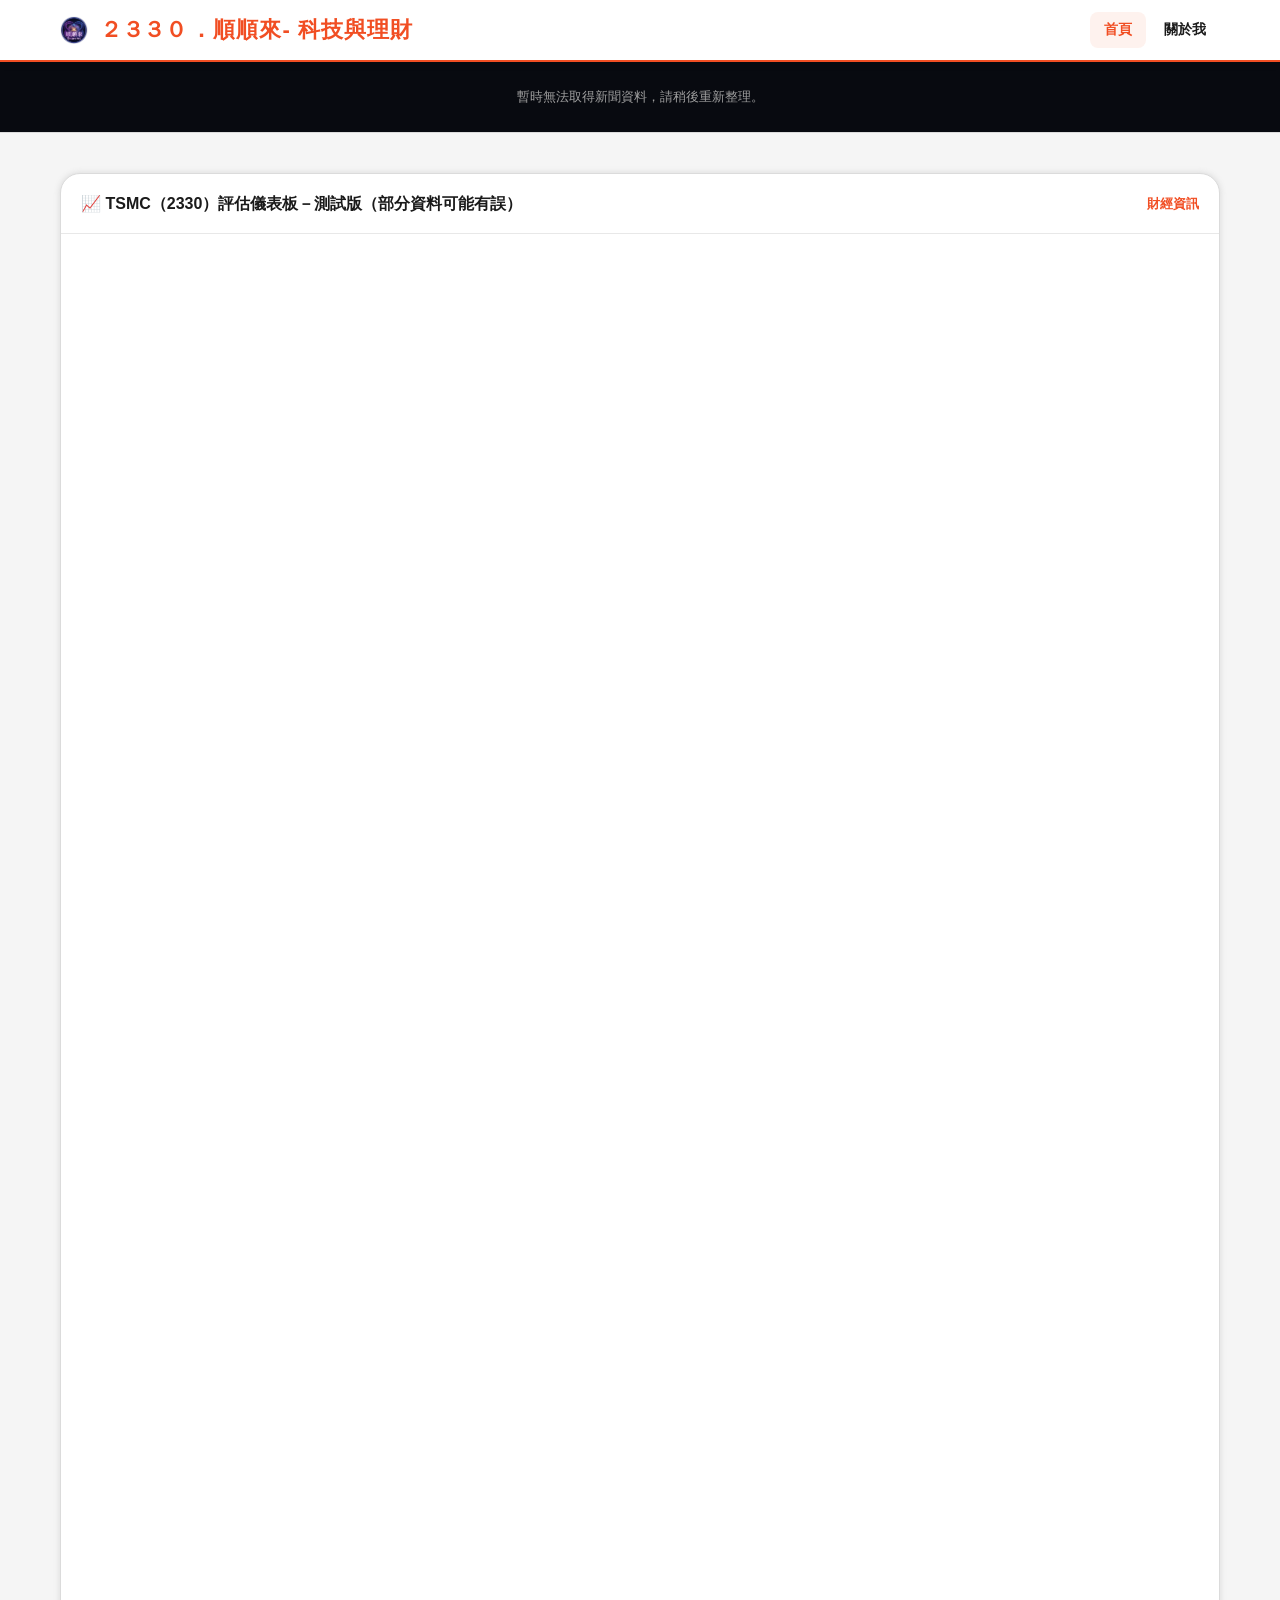
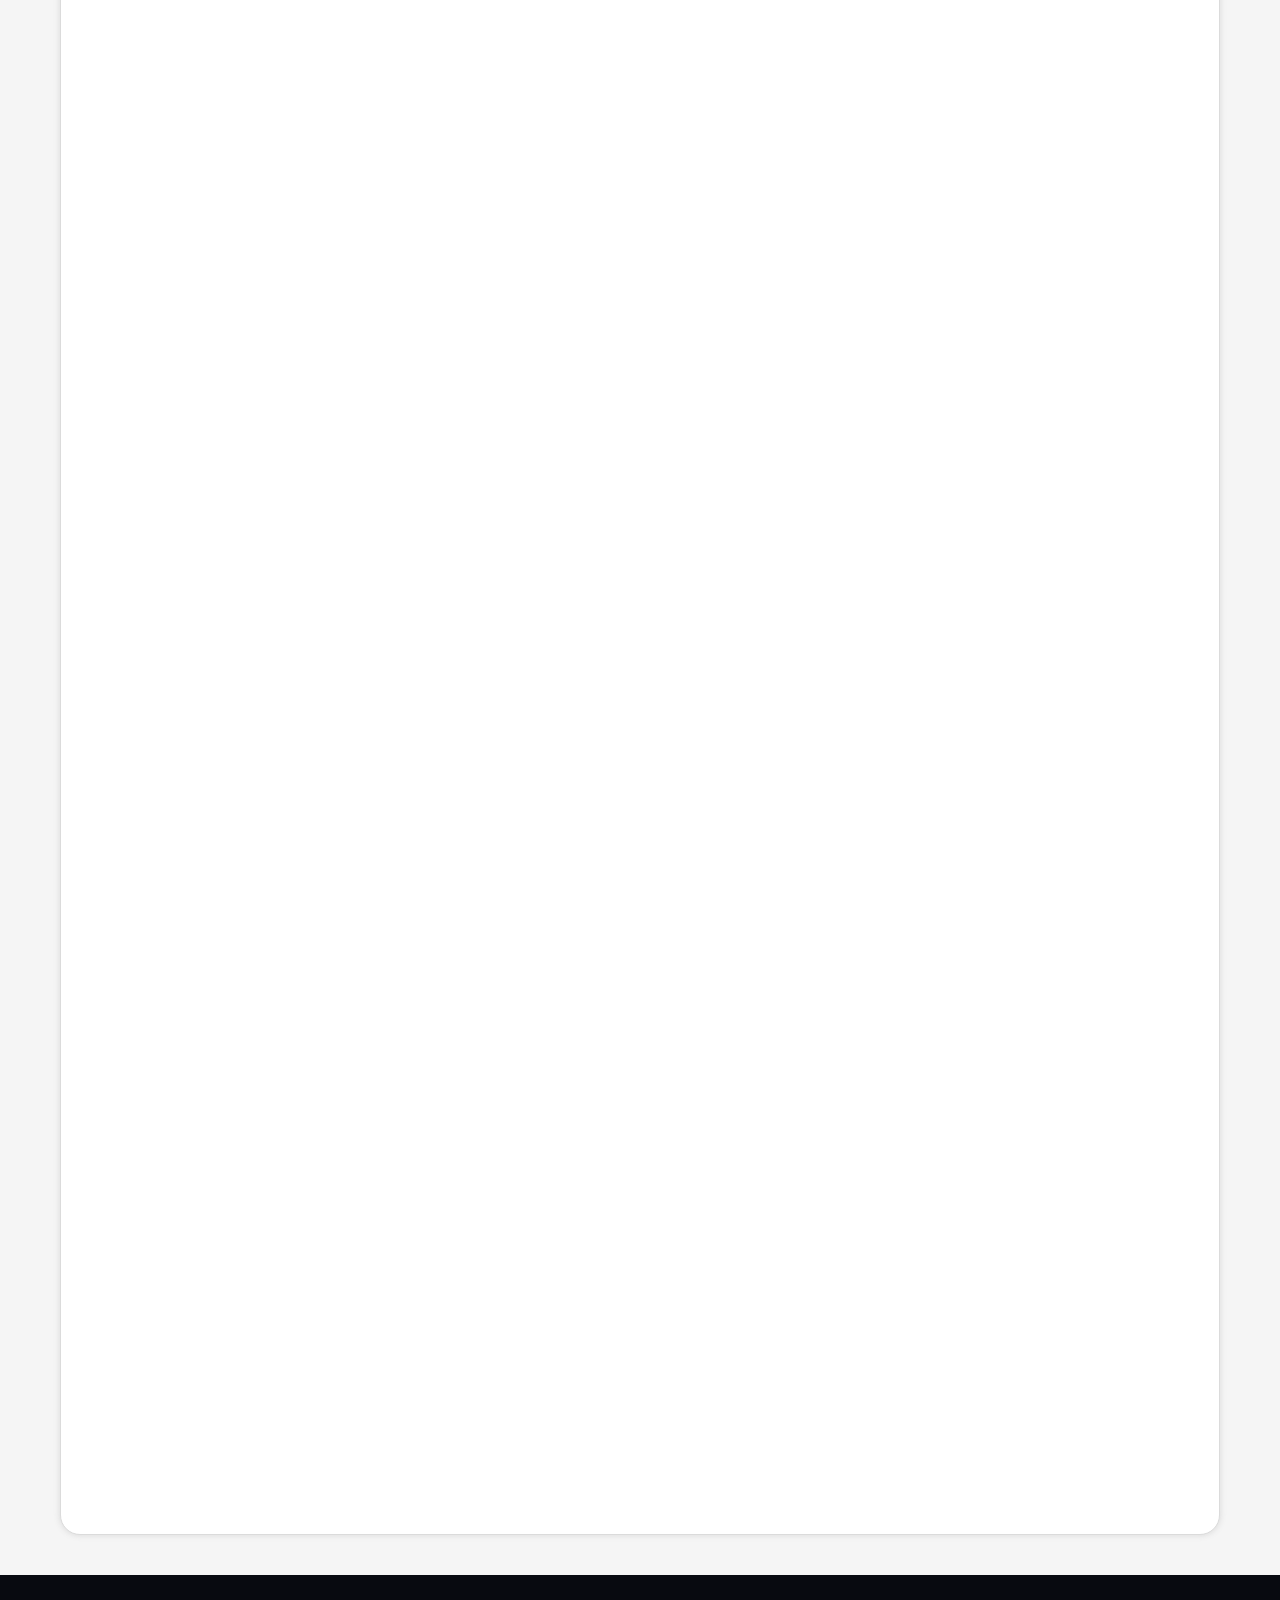
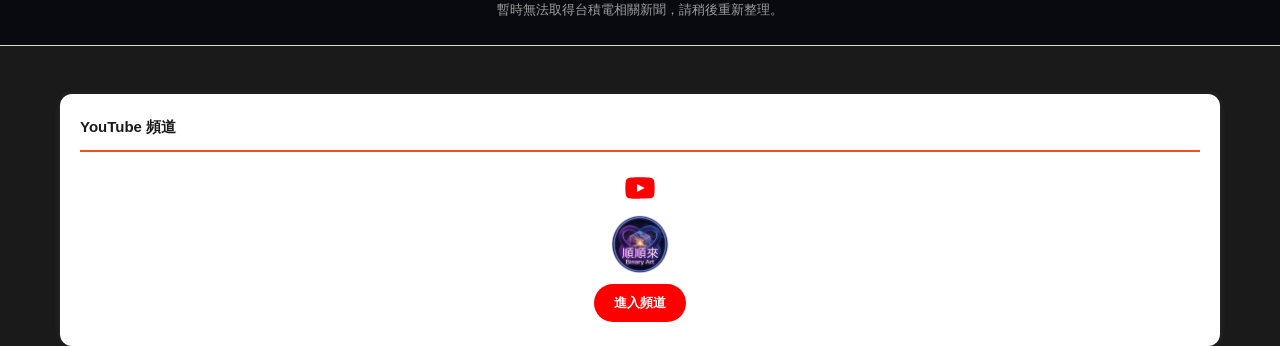
==== index.html @ b1684753 "Update index.html" ====
<!DOCTYPE html>
<html lang="zh-TW">
<head>
  <meta charset="UTF-8">
  <meta name="viewport" content="width=device-width, initial-scale=1.0">
  <title>2330．順順來 - 科技與理財</title>
  <meta name="description" content="2330．順順來 - 科技與理財">
  <link rel="stylesheet" href="style.css">
</head>
<body>

  <!-- ==================== HEADER ==================== -->
  <header class="site-header">
    <div class="header-inner container">
      <a href="index.html" class="logo" aria-label="２３３０．順順來首頁">
        <img src="pic/logo/logo.png" alt="順順來" class="logo-img"><span class="logo-k">２３３０</span><span class="logo-sub">．順順來- 科技與理財</span>
      </a>

      <nav class="mini-nav" aria-label="主要導覽">
        <a href="index.html" class="active">首頁</a>
        <a href="about.html">關於我</a>
      </nav>
    </div>

  </header>

  <main>

    <!-- ==================== NEWS HERO ==================== -->
    <section class="news-hero-section" aria-label="即時科技新聞">
      <div class="container">
        <div id="newsHero"><div class="loading-spinner" style="margin:40px auto;"></div></div>
      </div>
    </section>

    <!-- ==================== MAGAZINE GRID ==================== -->
    <div class="container section-gap">
      <div class="magazine-layout">

        <!-- 主欄：直接嵌入 TSMC (2330) 儀表板 -->
        <section class="main-column">
          <div class="dashboard-embed-wrap">
            <div class="dashboard-embed-header">
              <h2 class="dashboard-embed-title">📈 TSMC（2330）評估儀表板－測試版（部分資料可能有誤）</h2>
              <a href="https://tw.stock.yahoo.com/" target="_blank" rel="noopener" class="dashboard-embed-link">財經資訊</a>
            </div>
            <iframe
              id="dashboardFrame"
              src="https://bimmer1267-x4.github.io/tsmc-2330-dashboard/"
              title="TSMC（2330）股價儀表板"
              loading="lazy"
              scrolling="no"
              class="dashboard-iframe"></iframe>
          </div>
        </section>

      </div><!-- /magazine-layout -->
    </div>

    <!-- ==================== TSMC 個股新聞 ==================== -->
    <section class="news-hero-section" aria-label="台積電（2330）即時新聞">
      <div class="container">
        <div id="tsmcNews"><div class="loading-spinner" style="margin:40px auto;"></div></div>
      </div>
    </section>

  </main>

  <!-- ==================== FOOTER ==================== -->
  <footer class="site-footer">
    <div class="container">
      

         <div class="widget">
            <h3 class="widget-title">YouTube 頻道</h3>
            <div class="yt-channel-card">
              <div class="yt-icon">
                <svg viewBox="0 0 24 24" width="32" height="32" fill="#FF0000"><path d="M22.54 6.42a2.78 2.78 0 0 0-1.95-1.96C18.88 4 12 4 12 4s-6.88 0-8.59.46A2.78 2.78 0 0 0 1.46 6.42 29 29 0 0 0 1 12a29 29 0 0 0 .46 5.58A2.78 2.78 0 0 0 3.41 19.6C5.12 20 12 20 12 20s6.88 0 8.59-.46a2.78 2.78 0 0 0 1.95-1.95A29 29 0 0 0 23 12a29 29 0 0 0-.46-5.58z"/><polygon fill="#fff" points="9.75 15.02 15.5 12 9.75 8.98 9.75 15.02"/></svg>
              </div>
              <div class="yt-info">
                <img src="pic/logo/logo.png" alt="順順來" class="yt-logo">
              </div>
              <a href="https://www.youtube.com/@shunshun-dev" target="_blank" rel="noopener" class="yt-subscribe-btn">進入頻道</a>
            </div>
          </div>


      
    </div>
  </footer>

  <script src="script.js"></script>
</body>
</html>
---- style.css ----
/* ============================================================
   ZenTech - 主要樣式表
   色彩系統：
     --accent-1: #F14E23 (橘紅主色)
     --accent-2: #F14E55 (深紅輔色)
   ============================================================ */

/* ---------- CSS 自訂屬性 ---------- */
:root {
  --accent-1:   #F14E23;
  --accent-2:   #F14E55;
  --border:     #DBDBDB;
  --divider:    #E8E8E8;
  --text-muted: #9E9E9E;
  --text-main:  #1a1a1a;
  --text-body:  #333333;
  --bg-page:    #F5F5F5;
  --bg-card:    #ffffff;
  --bg-header:  #ffffff;
  --radius-sm:  8px;
  --radius-md:  12px;
  --radius-lg:  20px;
  --shadow-card: 0 0 6px 0 hsla(0,0%,45%,.22);
  --shadow-hover: 0 4px 16px 0 hsla(0,0%,35%,.18);
  --transition: 0.25s ease;
  --container: 1200px;
  --header-h:  60px;
}

/* ---------- Reset & Base ---------- */
*, *::before, *::after { box-sizing: border-box; margin: 0; padding: 0; }

html { scroll-behavior: smooth; }

body {
  font-family: -apple-system, BlinkMacSystemFont, "Segoe UI", "PingFang TC",
    "Microsoft JhengHei", "Noto Sans TC", sans-serif;
  font-size: 15px;
  line-height: 1.7;
  color: var(--text-body);
  background: var(--bg-page);
}

a { color: inherit; text-decoration: none; }
a:hover { color: var(--accent-1); }
img { display: block; max-width: 100%; height: auto; }
ul, ol { list-style: none; }
button { cursor: pointer; border: none; background: none; font: inherit; }

/* ---------- 容器 ---------- */
.container {
  max-width: var(--container);
  margin-inline: auto;
  padding-inline: 20px;
}

.section-gap { padding-block: 40px; }

/* ============================================================
   HEADER
   ============================================================ */
.site-header {
  position: sticky;
  top: 0;
  z-index: 100;
  background: var(--bg-header);
  border-bottom: 2px solid var(--accent-1);
  box-shadow: 0 2px 8px hsla(0,0%,0%,.08);
}

.header-inner {
  display: flex;
  align-items: center;
  gap: 16px;
  height: var(--header-h);
}

/* Logo */
.logo {
  display: flex;
  align-items: center;
  gap: 4px;
  flex-shrink: 0;
  font-weight: 900;
  letter-spacing: -0.5px;
}
.logo-img {
  height: 28px;
  width: auto;
  margin-right: 8px;
  border-radius: 4px;
}
.logo-k {
  font-size: 22px;
  color: var(--accent-1);
}
.logo-sub {
  font-size: 22px;
  color: var(--accent-1);
  letter-spacing: 1px;
}

/* 主要導覽（僅首頁／關於我），靠右對齊 */
.mini-nav {
  display: flex;
  gap: 4px;
  margin-inline-start: auto;
}
.mini-nav a {
  display: block;
  padding: 6px 14px;
  border-radius: var(--radius-sm);
  font-size: 14px;
  font-weight: 600;
  color: var(--text-main);
  white-space: nowrap;
  transition: color var(--transition), background var(--transition);
}
.mini-nav a:hover,
.mini-nav a.active {
  color: var(--accent-1);
  background: hsla(16, 88%, 55%, 0.08);
}

/* ============================================================
   NEWS HERO
   ============================================================ */
.news-hero-section {
  background: #080a10;
  border-bottom: 1px solid var(--border);
}

.news-hero-header {
  display: flex;
  align-items: center;
  gap: 10px;
  padding: 14px 0 10px;
  border-bottom: 1px solid rgba(255,255,255,.06);
  flex-wrap: wrap;
}

.news-live-dot {
  width: 8px;
  height: 8px;
  border-radius: 50%;
  background: #f87171;
  flex-shrink: 0;
  animation: pulse-red 1.8s ease-in-out infinite;
}
@keyframes pulse-red {
  0%, 100% { opacity: 1; box-shadow: 0 0 0 0 rgba(248,113,113,.5); }
  50%       { opacity: .7; box-shadow: 0 0 0 5px rgba(248,113,113,0); }
}

.news-hero-label {
  font-size: 12px;
  font-weight: 700;
  letter-spacing: .8px;
  color: #f87171;
  text-transform: uppercase;
}

.news-source-tags {
  margin-left: auto;
  display: flex;
  gap: 6px;
  flex-wrap: wrap;
}

.news-stag {
  font-size: 10px;
  font-weight: 700;
  padding: 2px 7px;
  border-radius: 3px;
}

.news-list {
  list-style: none;
  padding: 2px 0 14px;
  display: grid;
  grid-template-columns: 1fr 1fr;
  gap: 0 32px;
}

.news-item {
  display: flex;
  align-items: baseline;
  gap: 7px;
  padding: 8px 0;
  border-bottom: 1px solid rgba(255,255,255,.04);
  min-width: 0;
}
.news-item:last-child,
.news-item:nth-last-child(2):nth-child(odd) { border-bottom: none; }

.news-badge {
  font-size: 10px;
  font-weight: 700;
  padding: 1px 5px;
  border-radius: 3px;
  white-space: nowrap;
  flex-shrink: 0;
}

.news-item a {
  font-size: 13px;
  color: #ffffff;
  text-decoration: none;
  line-height: 1.4;
  flex: 1;
  min-width: 0;
  overflow: hidden;
  white-space: nowrap;
  text-overflow: ellipsis;
  display: block;
}
.news-item a:hover { color: var(--accent-1); }

.news-time {
  font-size: 11px;
  color: var(--text-muted);
  white-space: nowrap;
  flex-shrink: 0;
}

.news-error {
  color: var(--text-muted);
  font-size: 13px;
  padding: 24px 0;
  text-align: center;
}

/* ============================================================
   MAGAZINE LAYOUT
   ============================================================ */
.magazine-layout {
  display: grid;
  grid-template-columns: 1fr;
  align-items: start;
}

/* ============================================================
   主欄 儀表板嵌入
   ============================================================ */
.dashboard-embed-wrap {
  background: var(--bg-card);
  border: 1px solid var(--border);
  border-radius: var(--radius-lg);
  overflow: hidden;
  box-shadow: var(--shadow-card);
}
.dashboard-embed-header {
  display: flex;
  align-items: center;
  justify-content: space-between;
  gap: 12px;
  padding: 16px 20px;
  border-bottom: 1px solid var(--divider);
}
.dashboard-embed-title {
  font-size: 16px;
  font-weight: 800;
  color: var(--text-main);
}
.dashboard-embed-link {
  font-size: 13px;
  font-weight: 700;
  color: var(--accent-1);
  white-space: nowrap;
  transition: opacity var(--transition);
}
.dashboard-embed-link:hover { opacity: .75; color: var(--accent-1); }
.dashboard-iframe {
  display: block;
  width: 100%;
  border: 0;
  overflow: hidden;
  /* 先給接近實際內容高度的預設值，postMessage 抵達後才會被 JS 覆寫成精確值，
     這樣即使高度回報訊息還沒送達或延遲，也不會出現內縮捲軸；
     scrolling="no" + overflow:hidden 讓 iframe 本身永遠不出現自己的捲軸，
     全部改由外層頁面捲動，避免巢狀雙捲軸操作不順的問題 */
  height: 2900px;
  transition: height 0.2s ease;
}

@media (max-width: 480px) {
  .dashboard-embed-header { flex-direction: column; align-items: flex-start; gap: 6px; }
}

/* ============================================================
   SIDEBAR
   ============================================================ */
.sidebar { display: flex; flex-direction: column; gap: 24px; }

.widget {
  background: var(--bg-card);
  border-radius: var(--radius-md);
  box-shadow: var(--shadow-card);
  padding: 20px;
}
.widget-title {
  font-size: 15px;
  font-weight: 800;
  color: var(--text-main);
  margin-bottom: 16px;
  padding-bottom: 10px;
  border-bottom: 2px solid var(--accent-1);
}

/* 熱門文章列表 */
.popular-list { display: flex; flex-direction: column; gap: 14px; }
.popular-list li a {
  display: flex;
  gap: 12px;
  align-items: flex-start;
}
.popular-list li a:hover .popular-title { color: var(--accent-1); }
.popular-num {
  font-size: 22px;
  font-weight: 900;
  color: var(--divider);
  line-height: 1;
  flex-shrink: 0;
  width: 28px;
}
.popular-list li:first-child .popular-num { color: var(--accent-1); }
.popular-list li:nth-child(2) .popular-num { color: var(--accent-2); }
.popular-title {
  font-size: 13px;
  font-weight: 600;
  line-height: 1.5;
  color: var(--text-main);
  margin-bottom: 4px;
  transition: color var(--transition);
}
.popular-list time {
  font-size: 11.5px;
  color: var(--text-muted);
}


.tag-item {
  display: inline-block;
  padding: 4px 12px;
  background: var(--bg-page);
  border: 1px solid var(--border);
  border-radius: 20px;
  font-size: 12.5px;
  color: var(--text-body);
  transition: background var(--transition), color var(--transition), border-color var(--transition);
}
.tag-item:hover {
  background: var(--accent-1);
  color: #fff;
  border-color: var(--accent-1);
}

/* ============================================================
   FOOTER
   ============================================================ */
.site-footer {
  background: var(--text-main);
  color: rgba(255,255,255,.75);
  padding-top: 48px;
}

.footer-grid {
  display: grid;
  grid-template-columns: 2fr 1fr 1fr;
  gap: 40px;
  padding-bottom: 40px;
  border-bottom: 1px solid rgba(255,255,255,.1);
}

.footer-brand .logo { margin-bottom: 12px; }
.footer-brand .logo-k { color: var(--accent-1); }
.footer-brand .logo-sub { color: var(--accent-1); }
.footer-brand p {
  font-size: 13.5px;
  line-height: 1.7;
  margin-bottom: 20px;
  color: rgba(255,255,255,.6);
}

.social-links { display: flex; gap: 10px; }
.social-link {
  display: flex;
  align-items: center;
  justify-content: center;
  width: 36px; height: 36px;
  border-radius: 50%;
  background: rgba(255,255,255,.1);
  color: rgba(255,255,255,.8);
  transition: background var(--transition), color var(--transition);
}
.social-link:hover { background: var(--accent-1); color: #fff; }

.footer-col h4 {
  font-size: 14px;
  font-weight: 700;
  color: #fff;
  margin-bottom: 16px;
  padding-bottom: 10px;
  border-bottom: 1px solid rgba(255,255,255,.1);
}
.footer-col ul { display: flex; flex-direction: column; gap: 10px; }
.footer-col a {
  font-size: 13.5px;
  color: rgba(255,255,255,.6);
  transition: color var(--transition);
}
.footer-col a:hover { color: var(--accent-1); }

.footer-bottom {
  display: flex;
  align-items: center;
  justify-content: space-between;
  flex-wrap: wrap;
  gap: 8px;
  padding-block: 20px;
  font-size: 12.5px;
  color: rgba(255,255,255,.4);
}

/* ============================================================
   RESPONSIVE — 平板 (768px ~ 1024px)
   ============================================================ */
@media (max-width: 1024px) {
  .footer-grid { grid-template-columns: 1fr 1fr; }
  .footer-brand { grid-column: 1 / -1; }
}

/* ============================================================
   RESPONSIVE — 手機 (< 768px)
   ============================================================ */
@media (max-width: 768px) {

  /* Header */
  .mini-nav { gap: 0; }
  .mini-nav a { padding: 6px 8px; font-size: 13px; }

  /* News hero */
  .news-list { grid-template-columns: 1fr; }

  /* Footer */
  .footer-grid { grid-template-columns: 1fr; gap: 28px; }
  .footer-brand { grid-column: auto; }
  .footer-bottom { flex-direction: column; text-align: center; }
}

/* ============================================================
   尊重使用者動態偏好
   ============================================================ */
@media (prefers-reduced-motion: reduce) {
  *, *::before, *::after {
    animation-duration: 0.01ms !important;
    transition-duration: 0.01ms !important;
  }
  .news-live-dot { animation: none; }
}

/* ============================================================
   LOADING SPINNER
   ============================================================ */
.loading-spinner {
  width: 36px; height: 36px;
  border: 3px solid var(--divider);
  border-top-color: var(--accent-1);
  border-radius: 50%;
  animation: spin 0.8s linear infinite;
  margin: 40px auto;
}
@keyframes spin { to { transform: rotate(360deg); } }

/* ============================================================
   YouTube 頻道卡片（側邊欄 Widget）
   ============================================================ */
.yt-channel-card {
  display: flex;
  flex-direction: column;
  align-items: center;
  gap: 10px;
  text-align: center;
  padding: 4px 0;
}
.yt-icon { line-height: 0; }
.yt-logo {
  max-width: 140px;
  max-height: 60px;
  object-fit: contain;
}
.yt-subscribe-btn {
  display: inline-block;
  background: #FF0000;
  color: #fff;
  font-size: 13px;
  font-weight: 700;
  padding: 8px 20px;
  border-radius: var(--radius-lg);
  transition: background var(--transition);
}
.yt-subscribe-btn:hover { background: #cc0000; color: #fff; }

/* ============================================================
   文章頁版面
   ============================================================ */
.article-container { padding-block: 32px; }

.article-layout {
  display: grid;
  grid-template-columns: 1fr 300px;
  gap: 32px;
  align-items: start;
}

/* 麵包屑 */
.breadcrumb {
  display: flex;
  align-items: center;
  gap: 8px;
  flex-wrap: wrap;
  font-size: 13px;
  color: var(--text-muted);
  margin-bottom: 24px;
}
.breadcrumb a { color: var(--text-muted); transition: color var(--transition); }
.breadcrumb a:hover { color: var(--accent-1); }
.breadcrumb .sep {
  font-size: 10px;
  opacity: .5;
}
.breadcrumb .current { color: var(--text-body); }

/* 文章 meta（類別 + 日期）*/
.article-meta-top {
  display: flex;
  align-items: center;
  gap: 12px;
  margin-bottom: 16px;
  flex-wrap: wrap;
}
.article-cat-tag {
  display: inline-block;
  background: var(--accent-1);
  color: #fff;
  font-size: 11px;
  font-weight: 700;
  letter-spacing: 0.8px;
  padding: 4px 12px;
  border-radius: 4px;
}
.article-date {
  font-size: 13px;
  color: var(--text-muted);
}

/* 文章標題 */
.article-title {
  font-size: clamp(20px, 3vw, 30px);
  font-weight: 900;
  line-height: 1.35;
  color: var(--text-main);
  margin-bottom: 8px;
}

/* 文章摘要 */
.article-excerpt {
  font-size: 15.5px;
  color: var(--text-muted);
  line-height: 1.7;
  margin-bottom: 24px;
  padding-bottom: 24px;
  border-bottom: 1px solid var(--divider);
}

/* YouTube 嵌入容器（響應式 16:9）*/
.yt-embed-wrap {
  position: relative;
  width: 100%;
  aspect-ratio: 16 / 9;
  border-radius: var(--radius-md);
  overflow: hidden;
  background: #000;
  margin-bottom: 32px;
  box-shadow: var(--shadow-hover);
}
.yt-embed-wrap iframe {
  position: absolute;
  inset: 0;
  width: 100%;
  height: 100%;
  border: none;
}

/* 文章內文 */
.article-body {
  font-size: 16px;
  line-height: 1.85;
  color: var(--text-body);
}
.article-body p {
  margin-bottom: 1.4em;
  text-align: justify;
}
.article-body p:last-child { margin-bottom: 0; }

.article-figure {
  margin: 1.8em 0;
}
.article-figure img {
  width: 100%;
  border-radius: var(--radius-md);
  box-shadow: var(--shadow-card);
}
.article-figure figcaption {
  margin-top: 8px;
  font-size: 13px;
  color: var(--text-muted);
  text-align: center;
}

/* 標籤列 */
.article-tags {
  display: flex;
  flex-wrap: wrap;
  gap: 8px;
  margin-top: 32px;
  padding-top: 24px;
  border-top: 1px solid var(--divider);
}
.article-tags .tag-item {
  font-size: 12px;
}

/* 文章頁分享列 */
.article-share {
  display: flex;
  align-items: center;
  gap: 12px;
  margin-top: 24px;
  font-size: 13.5px;
  font-weight: 600;
  color: var(--text-muted);
}
.share-btn {
  display: flex;
  align-items: center;
  gap: 6px;
  padding: 7px 16px;
  border-radius: var(--radius-lg);
  font-size: 13px;
  font-weight: 600;
  color: #fff;
  transition: opacity var(--transition);
}
.share-btn:hover { opacity: .85; color: #fff; }
.share-btn.fb { background: #1877F2; }
.share-btn.yt { background: #FF0000; }
.share-btn.line { background: #06C755; }

/* 404 / 錯誤訊息 */
.article-not-found {
  text-align: center;
  padding: 80px 20px;
  color: var(--text-muted);
}
.article-not-found h2 {
  font-size: 22px;
  color: var(--text-main);
  margin-bottom: 12px;
}
.article-not-found a {
  color: var(--accent-1);
  font-weight: 600;
}

/* ============================================================
   RWD — 文章頁
   ============================================================ */
@media (max-width: 1024px) {
  .article-layout { grid-template-columns: 1fr 260px; }
}

@media (max-width: 768px) {
  .article-layout { grid-template-columns: 1fr; }
  .article-sidebar { order: -1; }
.article-title { font-size: 20px; }
  .article-body { font-size: 15px; }
}
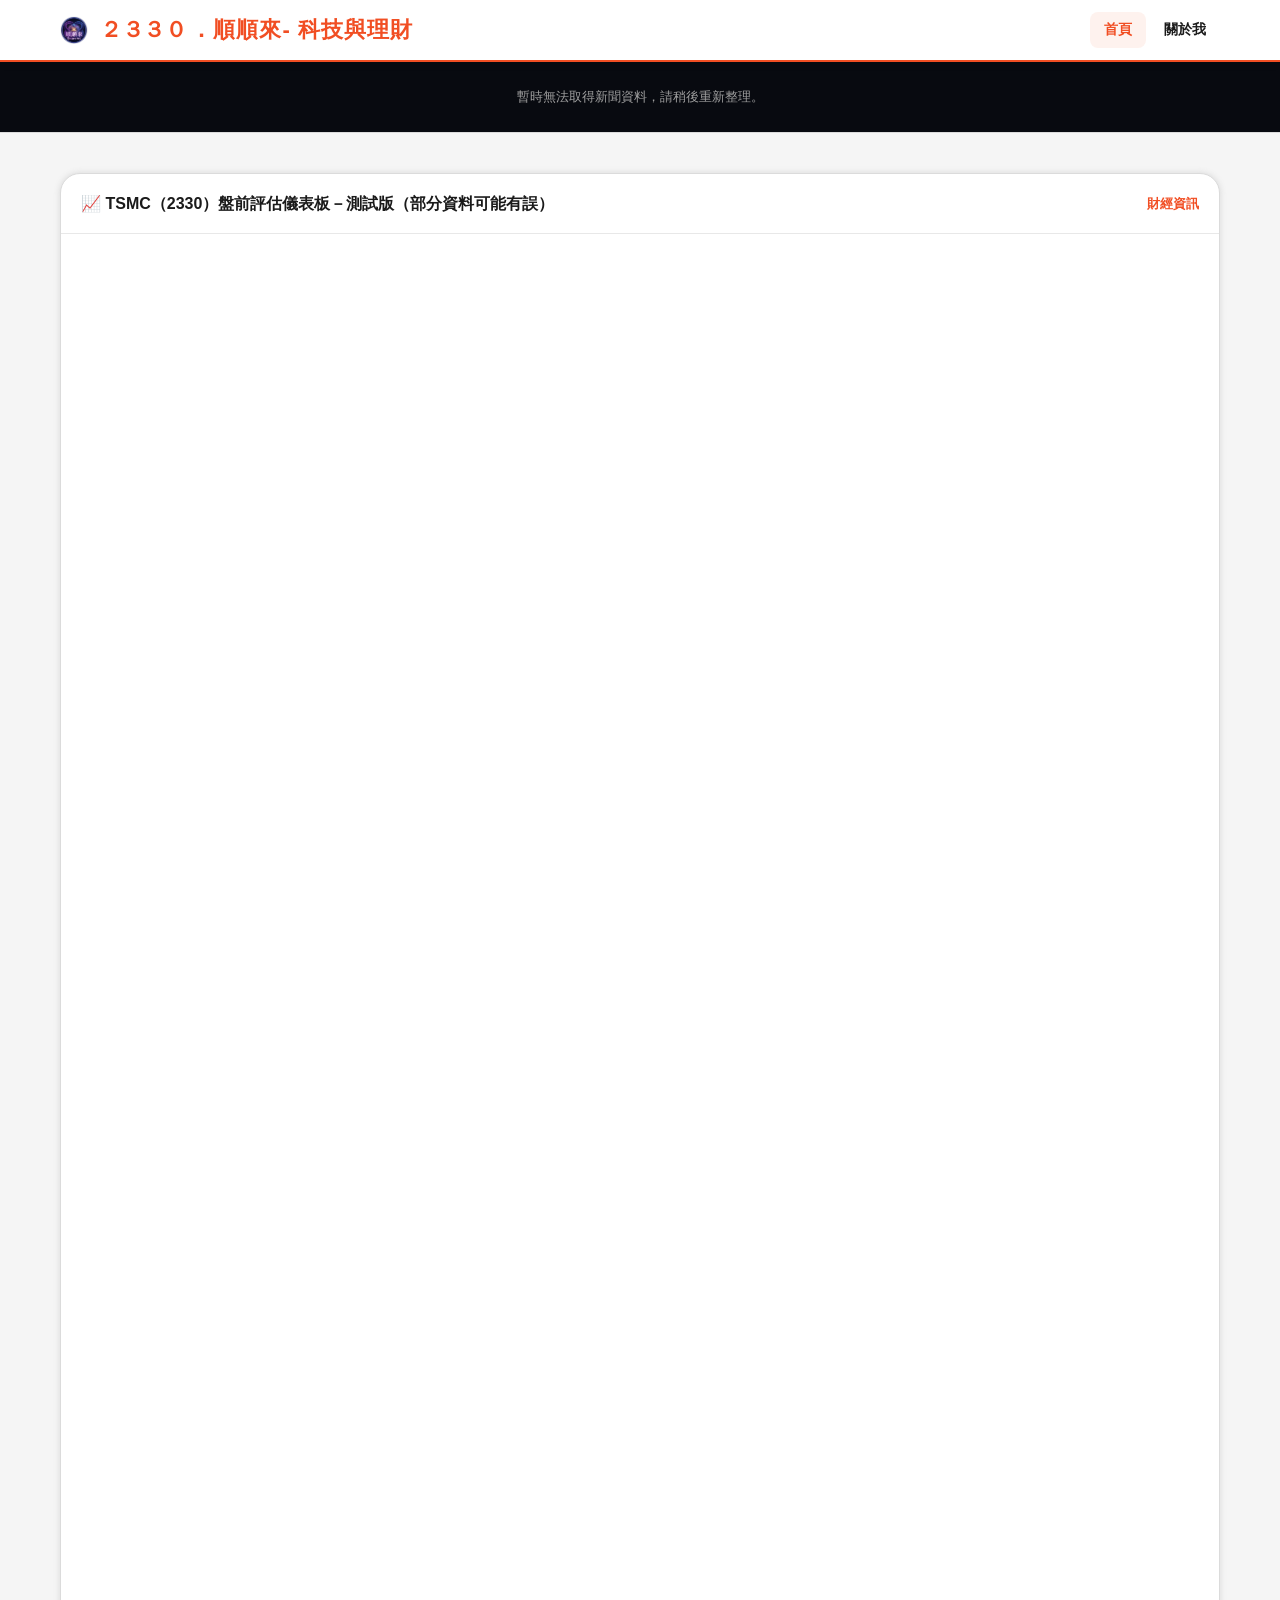
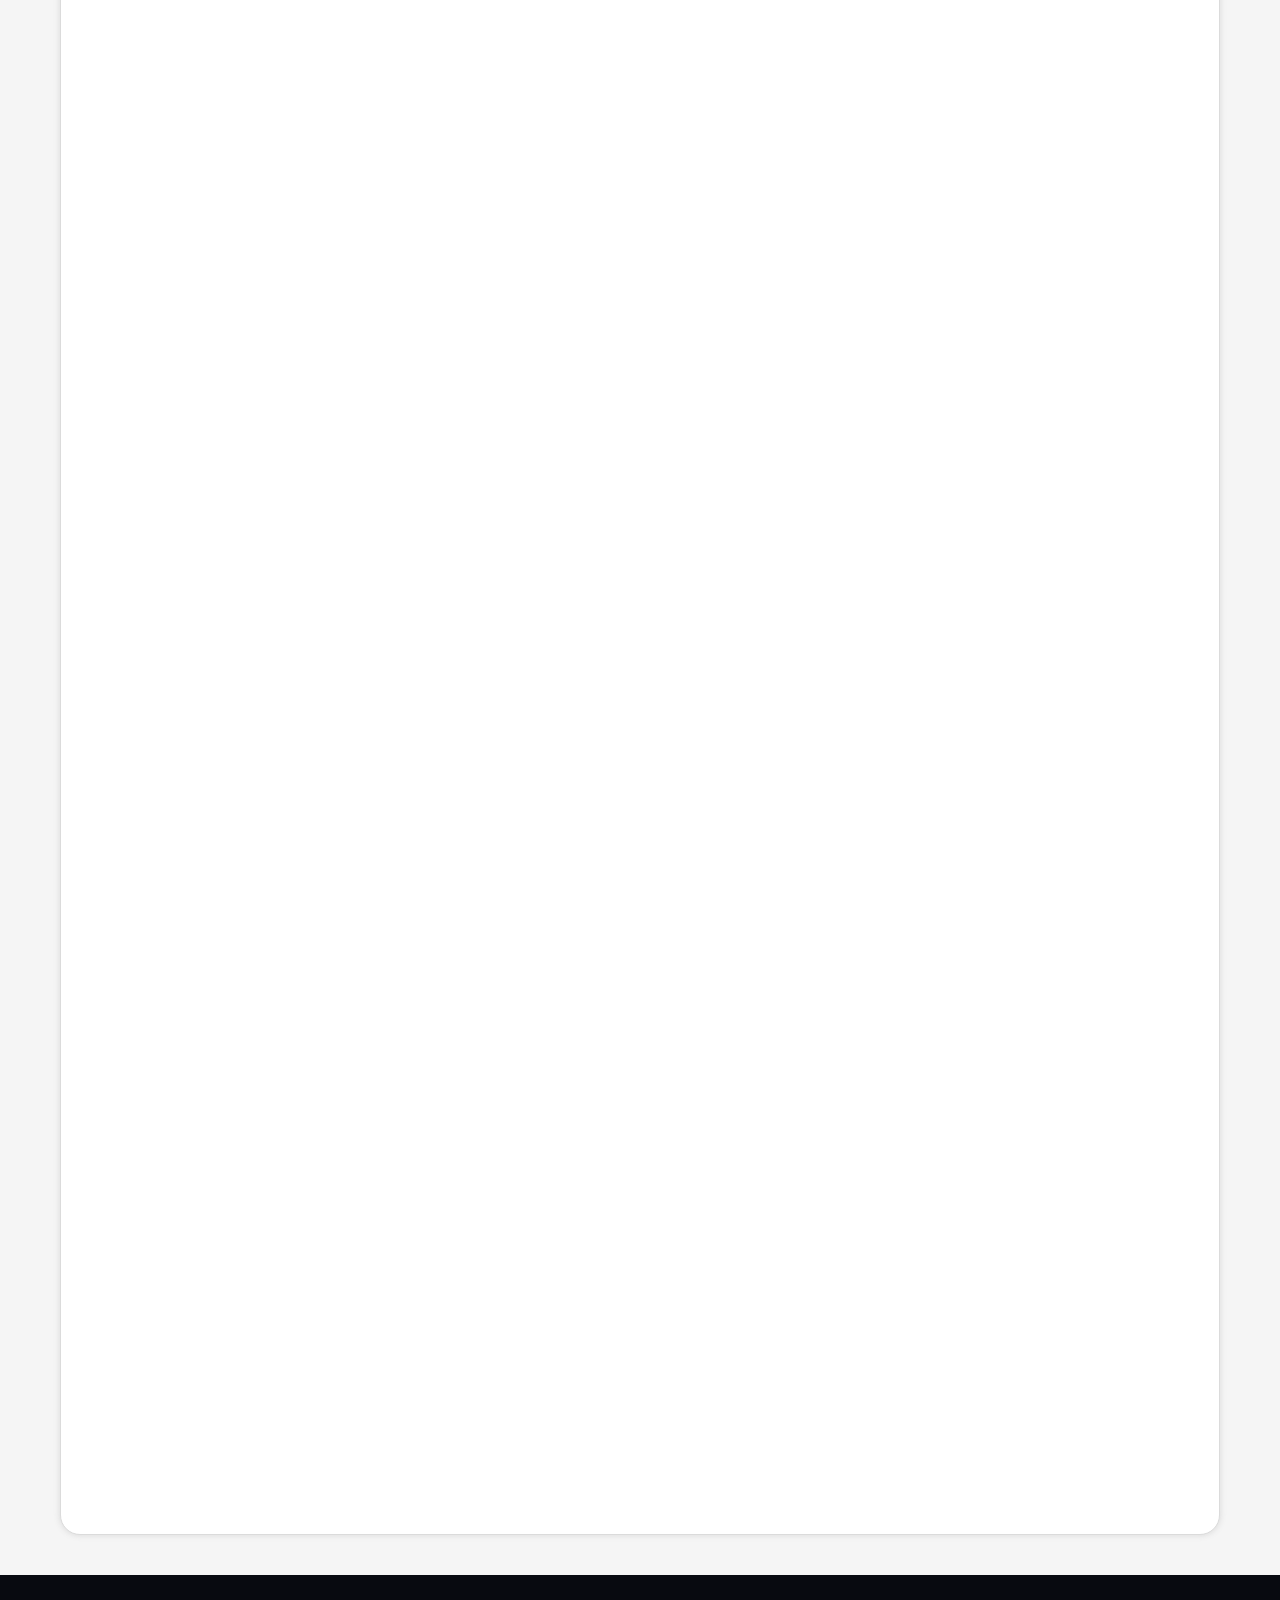
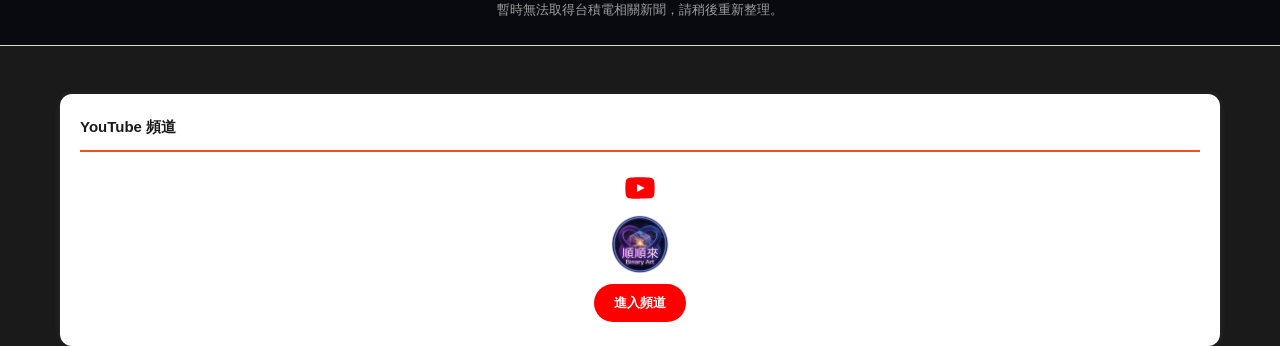
==== commit 955179e5: "Update index.html" ====
--- a/index.html
+++ b/index.html
@@ -41,7 +41,7 @@
         <section class="main-column">
           <div class="dashboard-embed-wrap">
             <div class="dashboard-embed-header">
-              <h2 class="dashboard-embed-title">📈 TSMC（2330）評估儀表板－測試版（部分資料可能有誤）</h2>
+              <h2 class="dashboard-embed-title">📈 TSMC（2330）盤前評估儀表板－測試版（部分資料可能有誤）</h2>
               <a href="https://tw.stock.yahoo.com/" target="_blank" rel="noopener" class="dashboard-embed-link">財經資訊</a>
             </div>
             <iframe
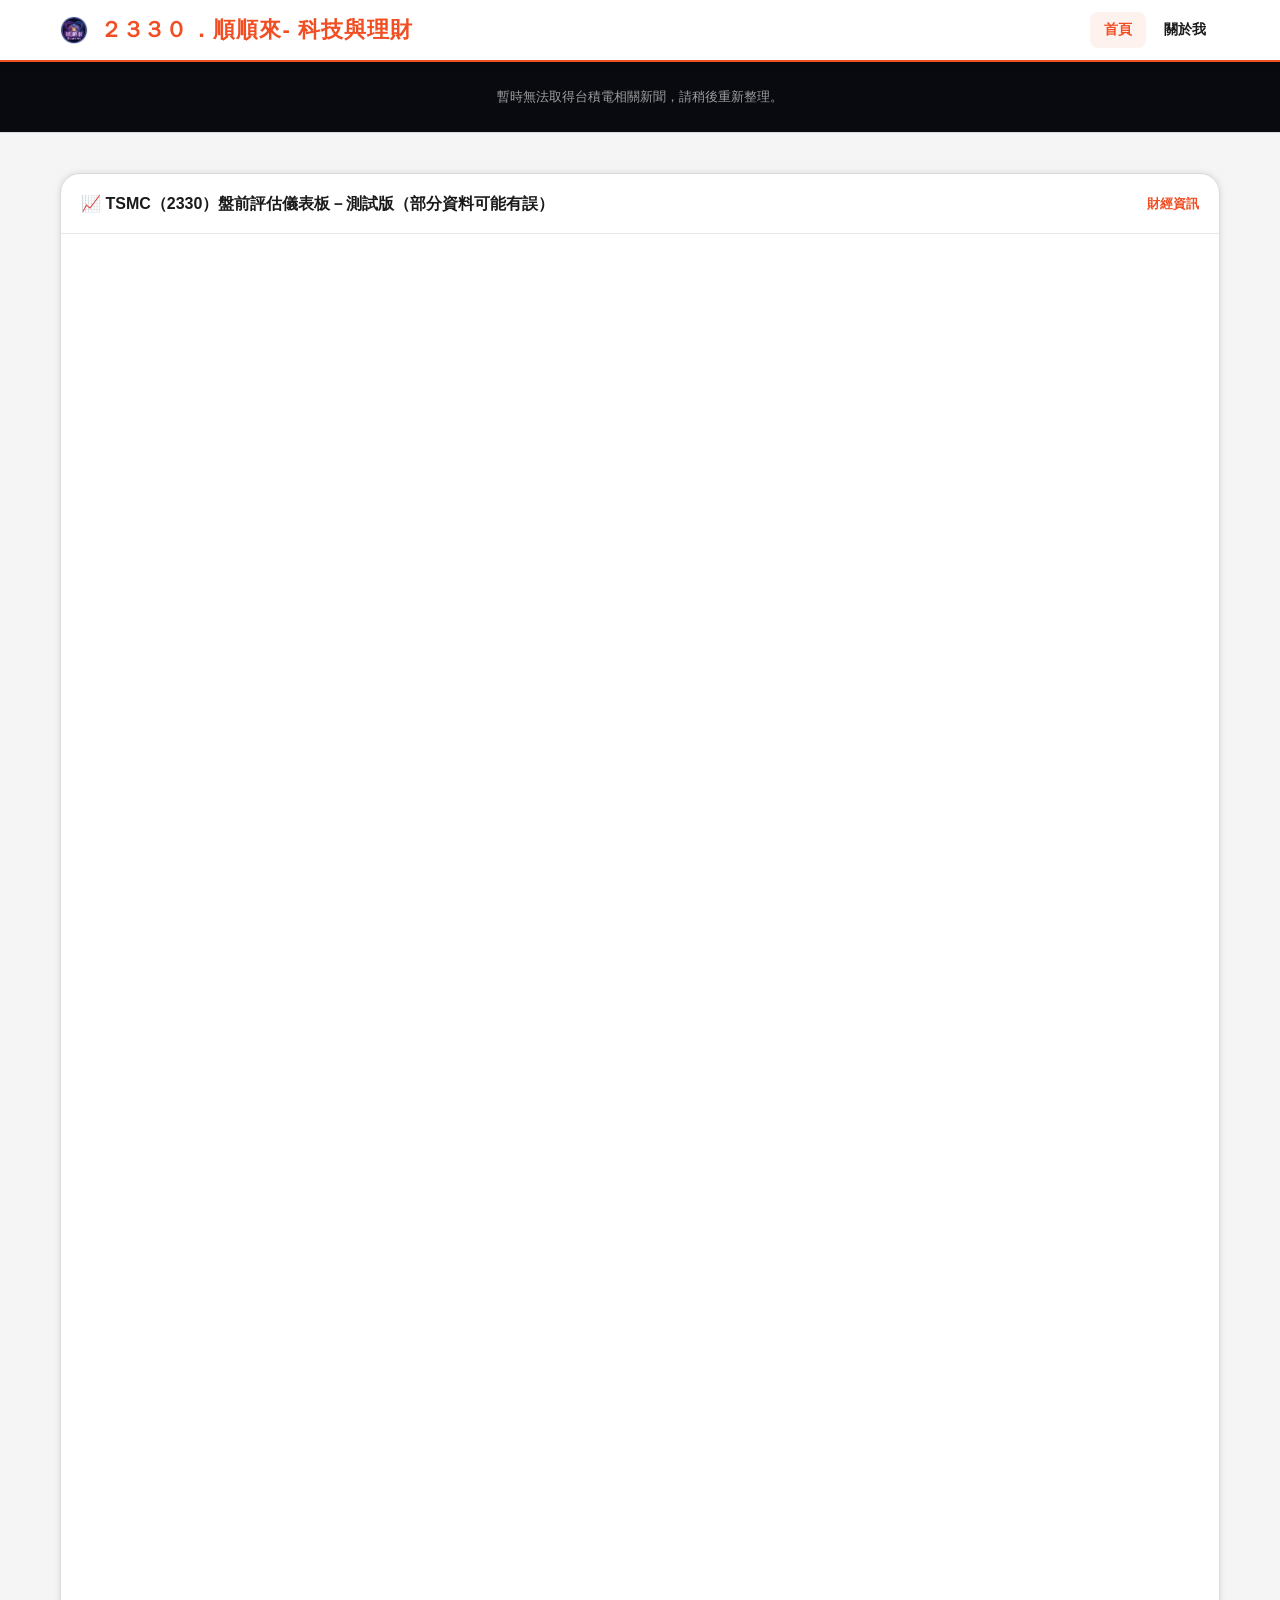
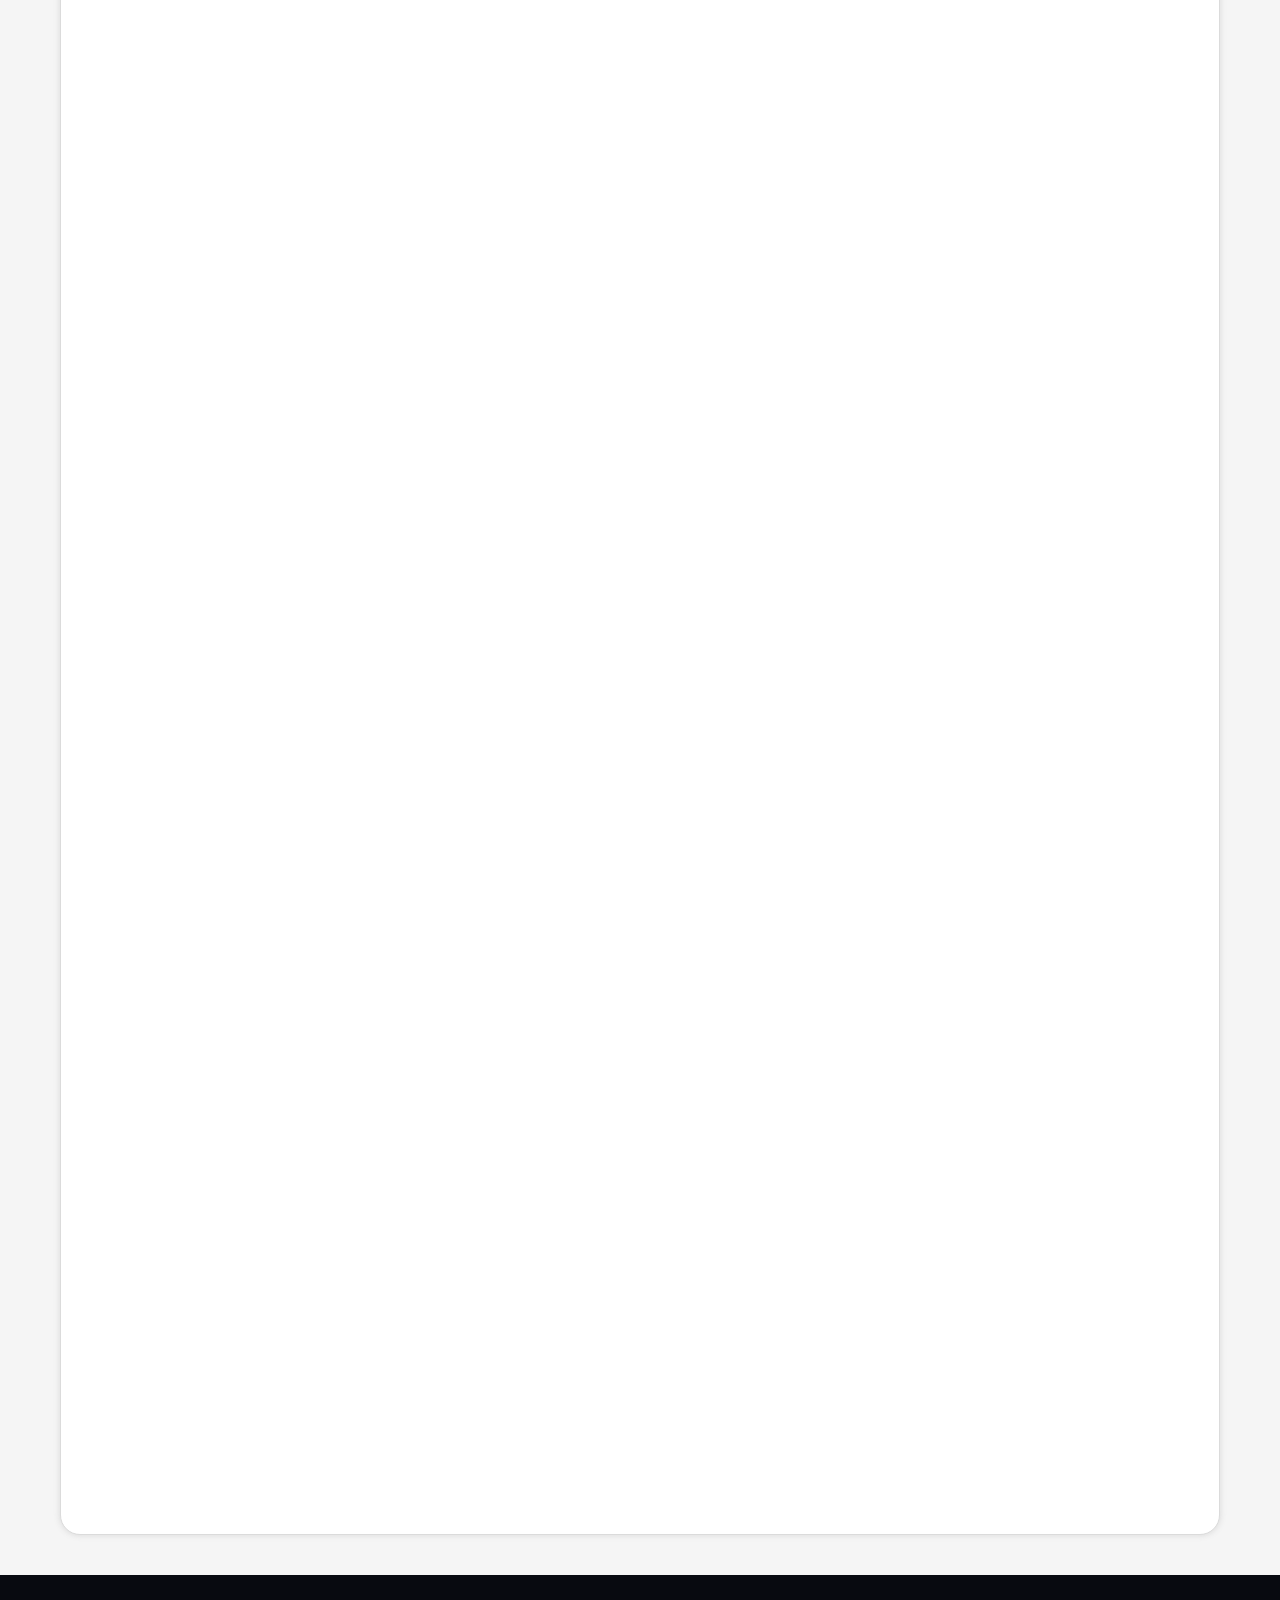
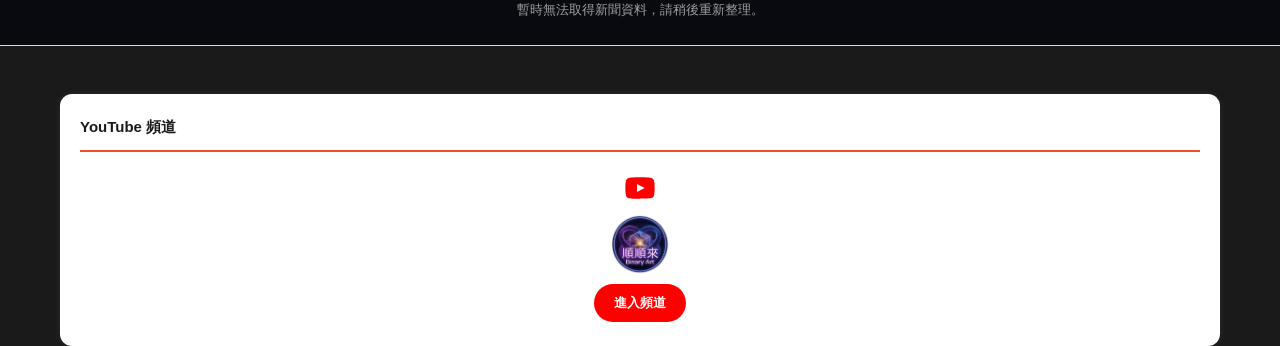
==== commit 09fa0f6f: "互調「即時科技新聞」與「台積電（2330）即時新聞」區塊位置 現在順序改成：台積電個股新聞在最上面，接著是TSMC儀表板，最後才是 即時科技新聞。純調換HTML區塊順序，兩個區塊各自的id(#tsmc" ====
--- a/index.html
+++ b/index.html
@@ -26,10 +26,10 @@
 
   <main>
 
-    <!-- ==================== NEWS HERO ==================== -->
-    <section class="news-hero-section" aria-label="即時科技新聞">
+    <!-- ==================== TSMC 個股新聞 ==================== -->
+    <section class="news-hero-section" aria-label="台積電（2330）即時新聞">
       <div class="container">
-        <div id="newsHero"><div class="loading-spinner" style="margin:40px auto;"></div></div>
+        <div id="tsmcNews"><div class="loading-spinner" style="margin:40px auto;"></div></div>
       </div>
     </section>
 
@@ -57,10 +57,10 @@
       </div><!-- /magazine-layout -->
     </div>
 
-    <!-- ==================== TSMC 個股新聞 ==================== -->
-    <section class="news-hero-section" aria-label="台積電（2330）即時新聞">
+    <!-- ==================== NEWS HERO ==================== -->
+    <section class="news-hero-section" aria-label="即時科技新聞">
       <div class="container">
-        <div id="tsmcNews"><div class="loading-spinner" style="margin:40px auto;"></div></div>
+        <div id="newsHero"><div class="loading-spinner" style="margin:40px auto;"></div></div>
       </div>
     </section>
 
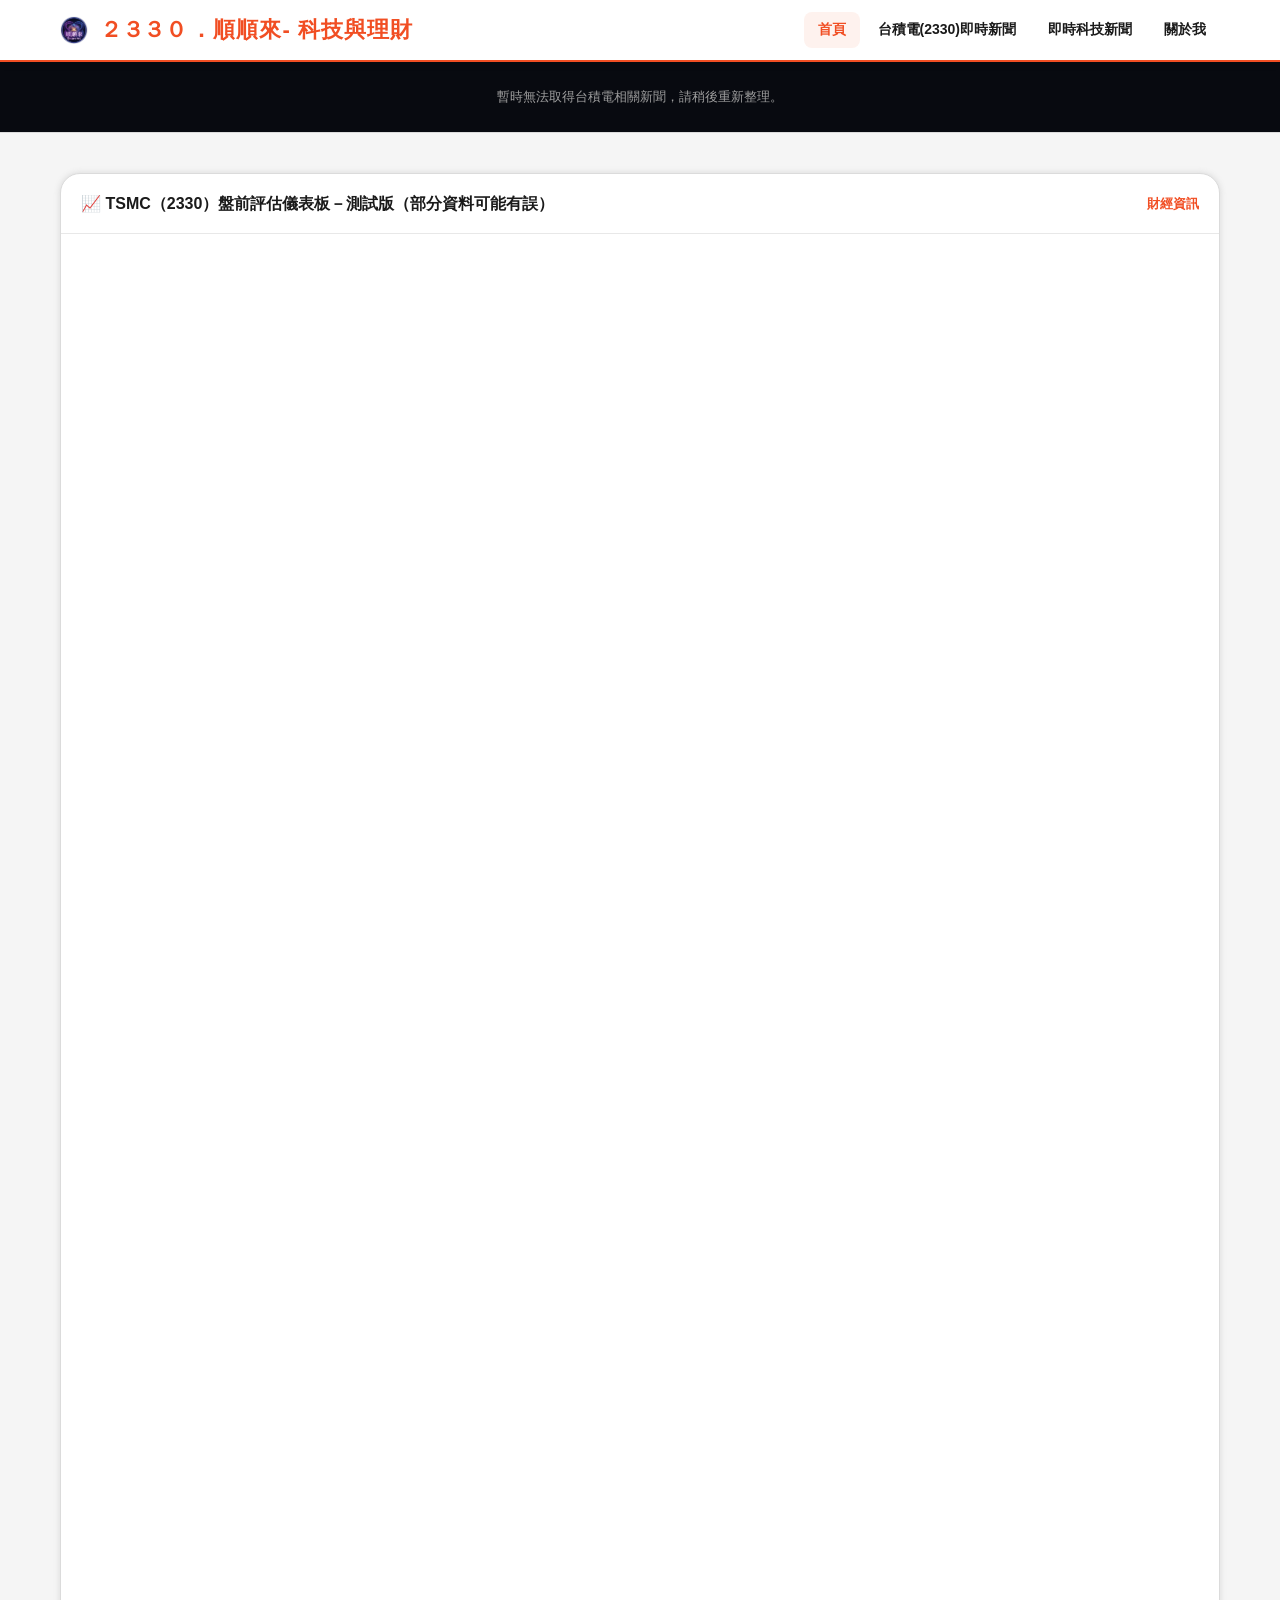
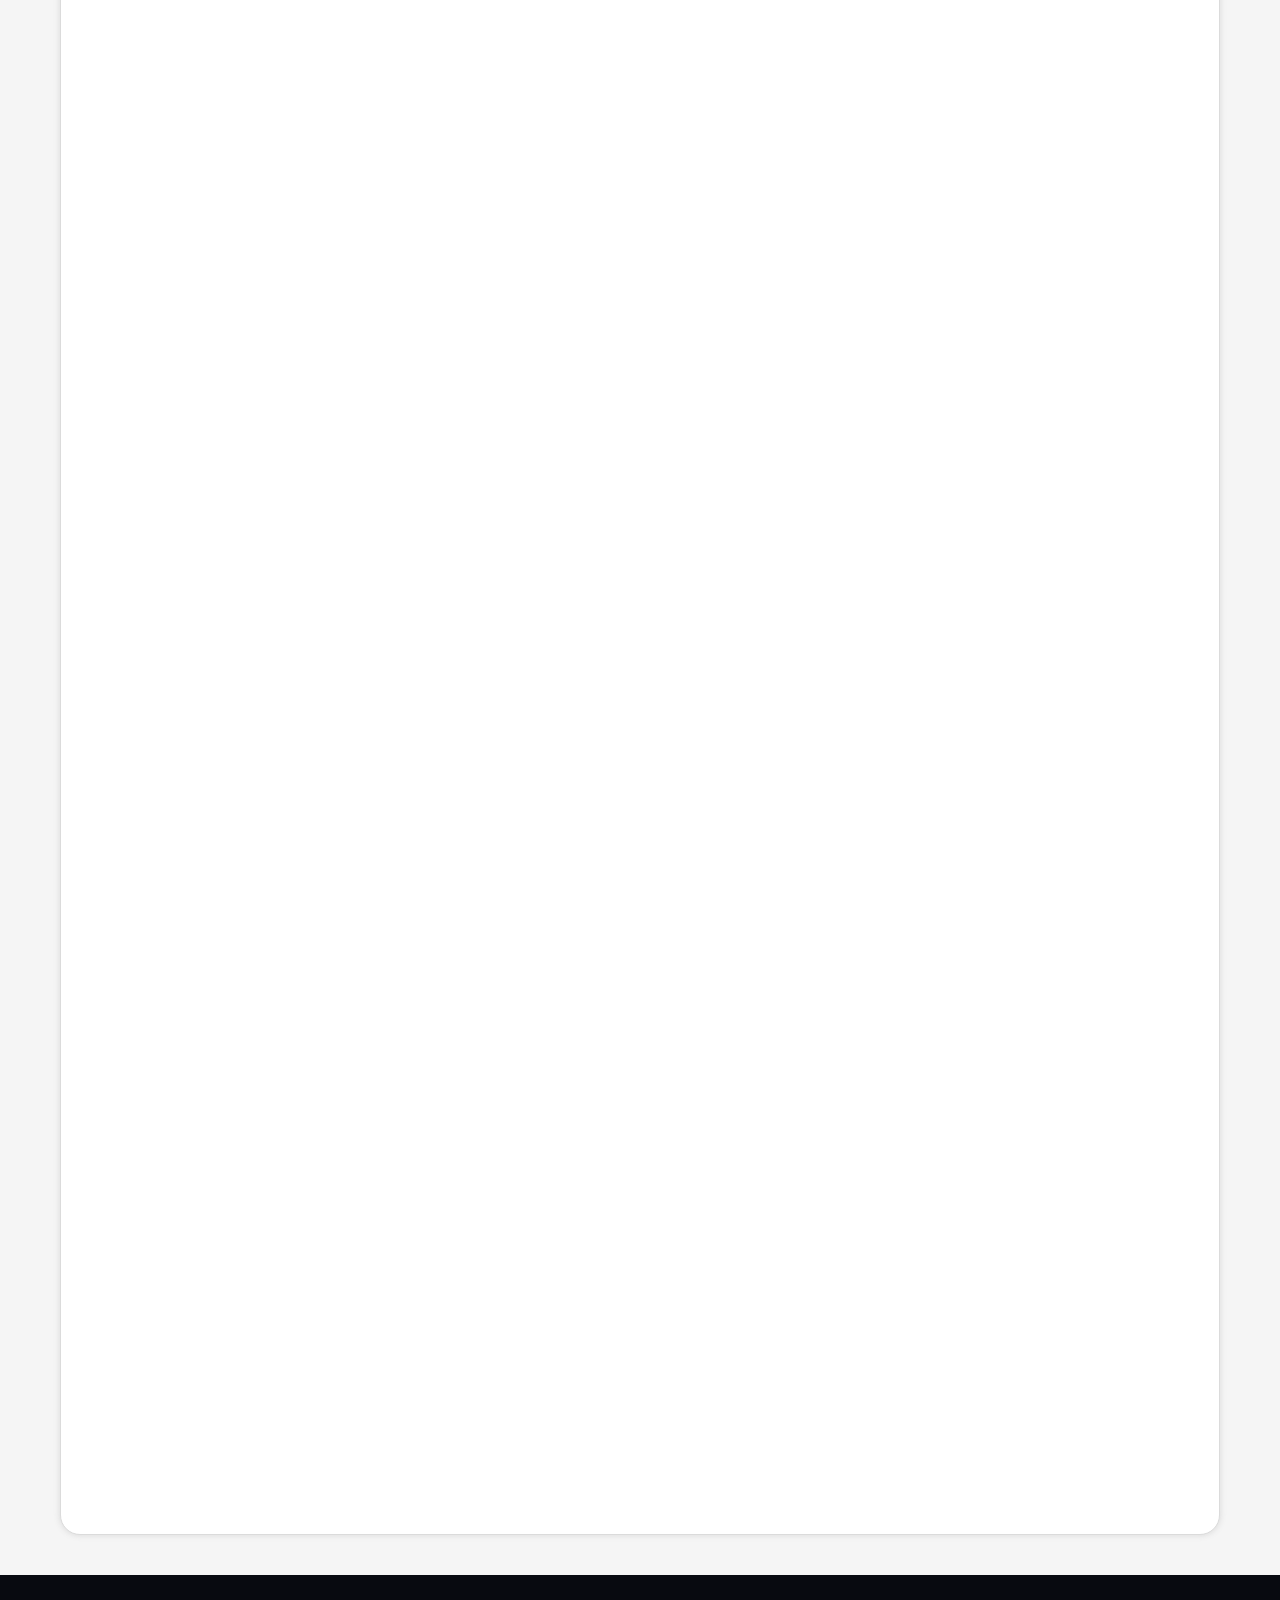
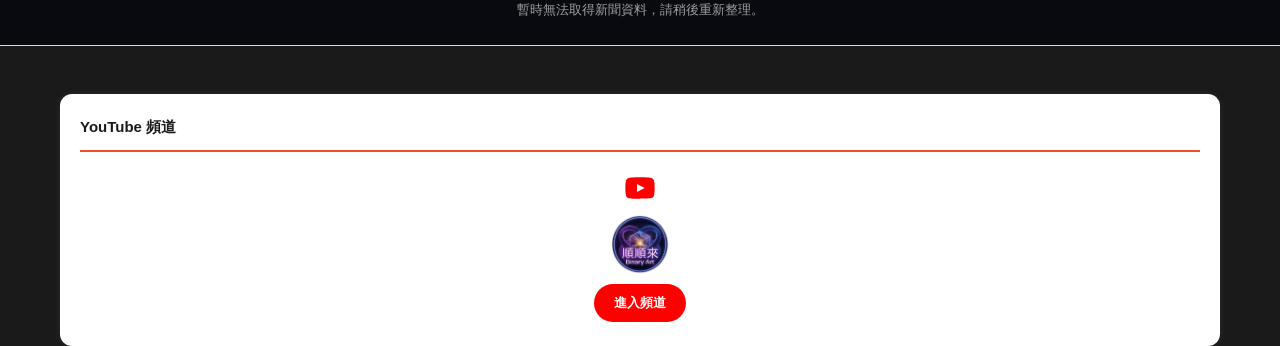
==== commit a3710e88: "新增台積電新聞／科技新聞卡片牆頁面 - 新增 news-tsmc.html、news-tech.html：把首頁「台積電(2330)即時新聞」   「即時科技新聞」兩個小工具的新聞來源，改成完整卡片牆" ====
--- a/index.html
+++ b/index.html
@@ -18,6 +18,8 @@
 
       <nav class="mini-nav" aria-label="主要導覽">
         <a href="index.html" class="active">首頁</a>
+        <a href="news-tsmc.html">台積電(2330)即時新聞</a>
+        <a href="news-tech.html">即時科技新聞</a>
         <a href="about.html">關於我</a>
       </nav>
     </div>
--- a/style.css
+++ b/style.css
@@ -231,6 +231,89 @@
 }
 
 /* ============================================================
+   新聞卡片牆頁面（news-tsmc.html / news-tech.html）
+   ============================================================ */
+.news-page-title {
+  font-size: clamp(20px, 3vw, 26px);
+  font-weight: 800;
+  color: var(--text-main);
+  margin-bottom: 20px;
+}
+
+.news-card-grid {
+  display: grid;
+  grid-template-columns: repeat(auto-fill, minmax(260px, 1fr));
+  gap: 20px;
+}
+
+.news-card {
+  display: flex;
+  flex-direction: column;
+  background: var(--bg-card);
+  border: 1px solid var(--border);
+  border-radius: var(--radius-md);
+  box-shadow: var(--shadow-card);
+  overflow: hidden;
+  transition: box-shadow var(--transition), transform var(--transition);
+}
+.news-card:hover {
+  box-shadow: var(--shadow-hover);
+  transform: translateY(-2px);
+  color: inherit;
+}
+
+/* 沒有縮圖的新聞卡片不會輸出這個區塊（見script.js），卡片直接從內文開始，不留空白 */
+.news-card-img {
+  width: 100%;
+  aspect-ratio: 16 / 9;
+  overflow: hidden;
+  background: var(--bg-page);
+}
+.news-card-img img {
+  width: 100%;
+  height: 100%;
+  object-fit: cover;
+}
+
+.news-card-body {
+  display: flex;
+  flex-direction: column;
+  gap: 8px;
+  padding: 16px;
+  flex: 1;
+}
+
+.news-card-body .news-badge { align-self: flex-start; }
+
+.news-card-title {
+  font-size: 15px;
+  font-weight: 700;
+  line-height: 1.5;
+  color: var(--text-main);
+}
+
+.news-card-excerpt {
+  font-size: 13px;
+  line-height: 1.7;
+  color: var(--text-muted);
+  flex: 1;
+  display: -webkit-box;
+  -webkit-line-clamp: 3;
+  -webkit-box-orient: vertical;
+  overflow: hidden;
+}
+
+.news-card-time {
+  font-size: 12px;
+  color: var(--text-muted);
+  margin-top: auto;
+}
+
+@media (max-width: 768px) {
+  .news-card-grid { grid-template-columns: 1fr; }
+}
+
+/* ============================================================
    MAGAZINE LAYOUT
    ============================================================ */
 .magazine-layout {
@@ -448,6 +531,14 @@
   .footer-bottom { flex-direction: column; text-align: center; }
 }
 
+@media (max-width: 480px) {
+  /* 4個選單項目＋logo在極窄螢幕擠不下同一列，讓nav換到logo下方第二行，
+     避免文字被裁掉或整頁出現水平捲動 */
+  .header-inner { flex-wrap: wrap; height: auto; padding-block: 10px; }
+  .mini-nav { width: 100%; gap: 2px; }
+  .mini-nav a { padding: 5px 6px; font-size: 12px; }
+}
+
 /* ============================================================
    尊重使用者動態偏好
    ============================================================ */
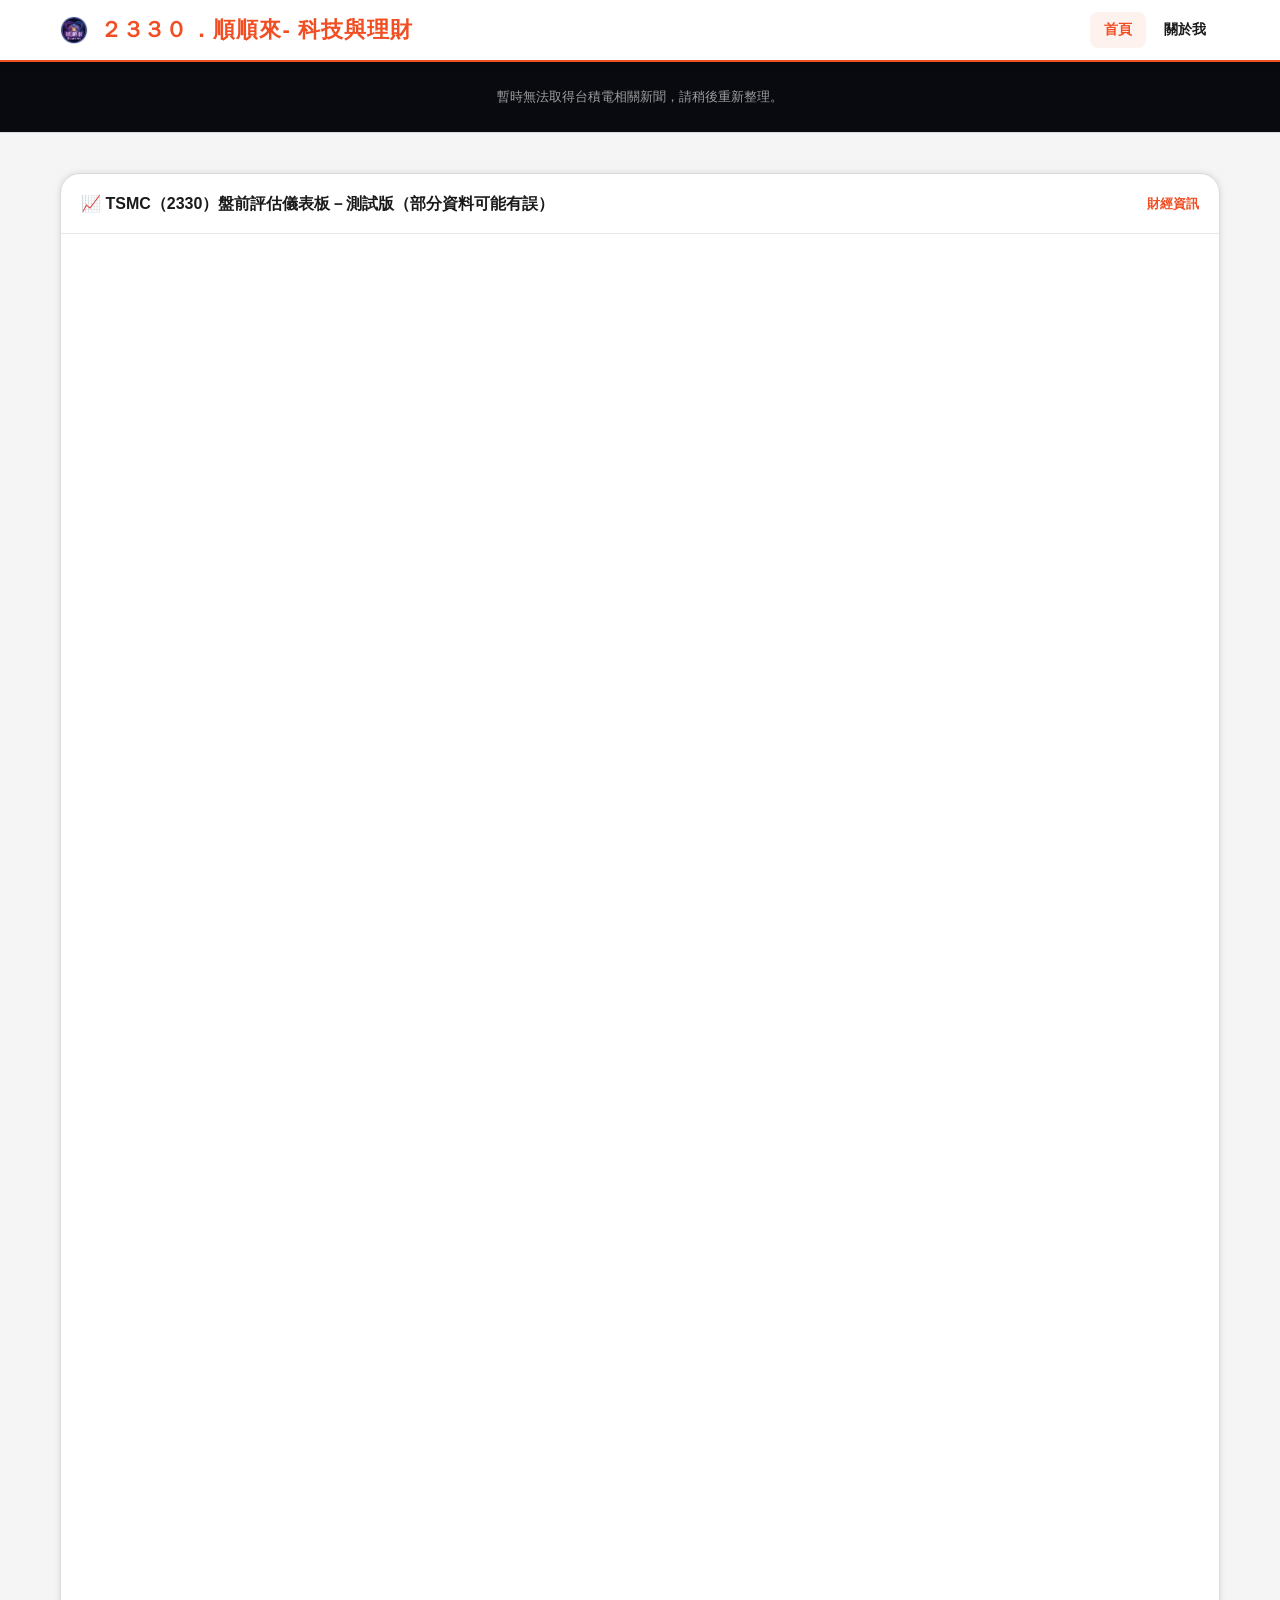
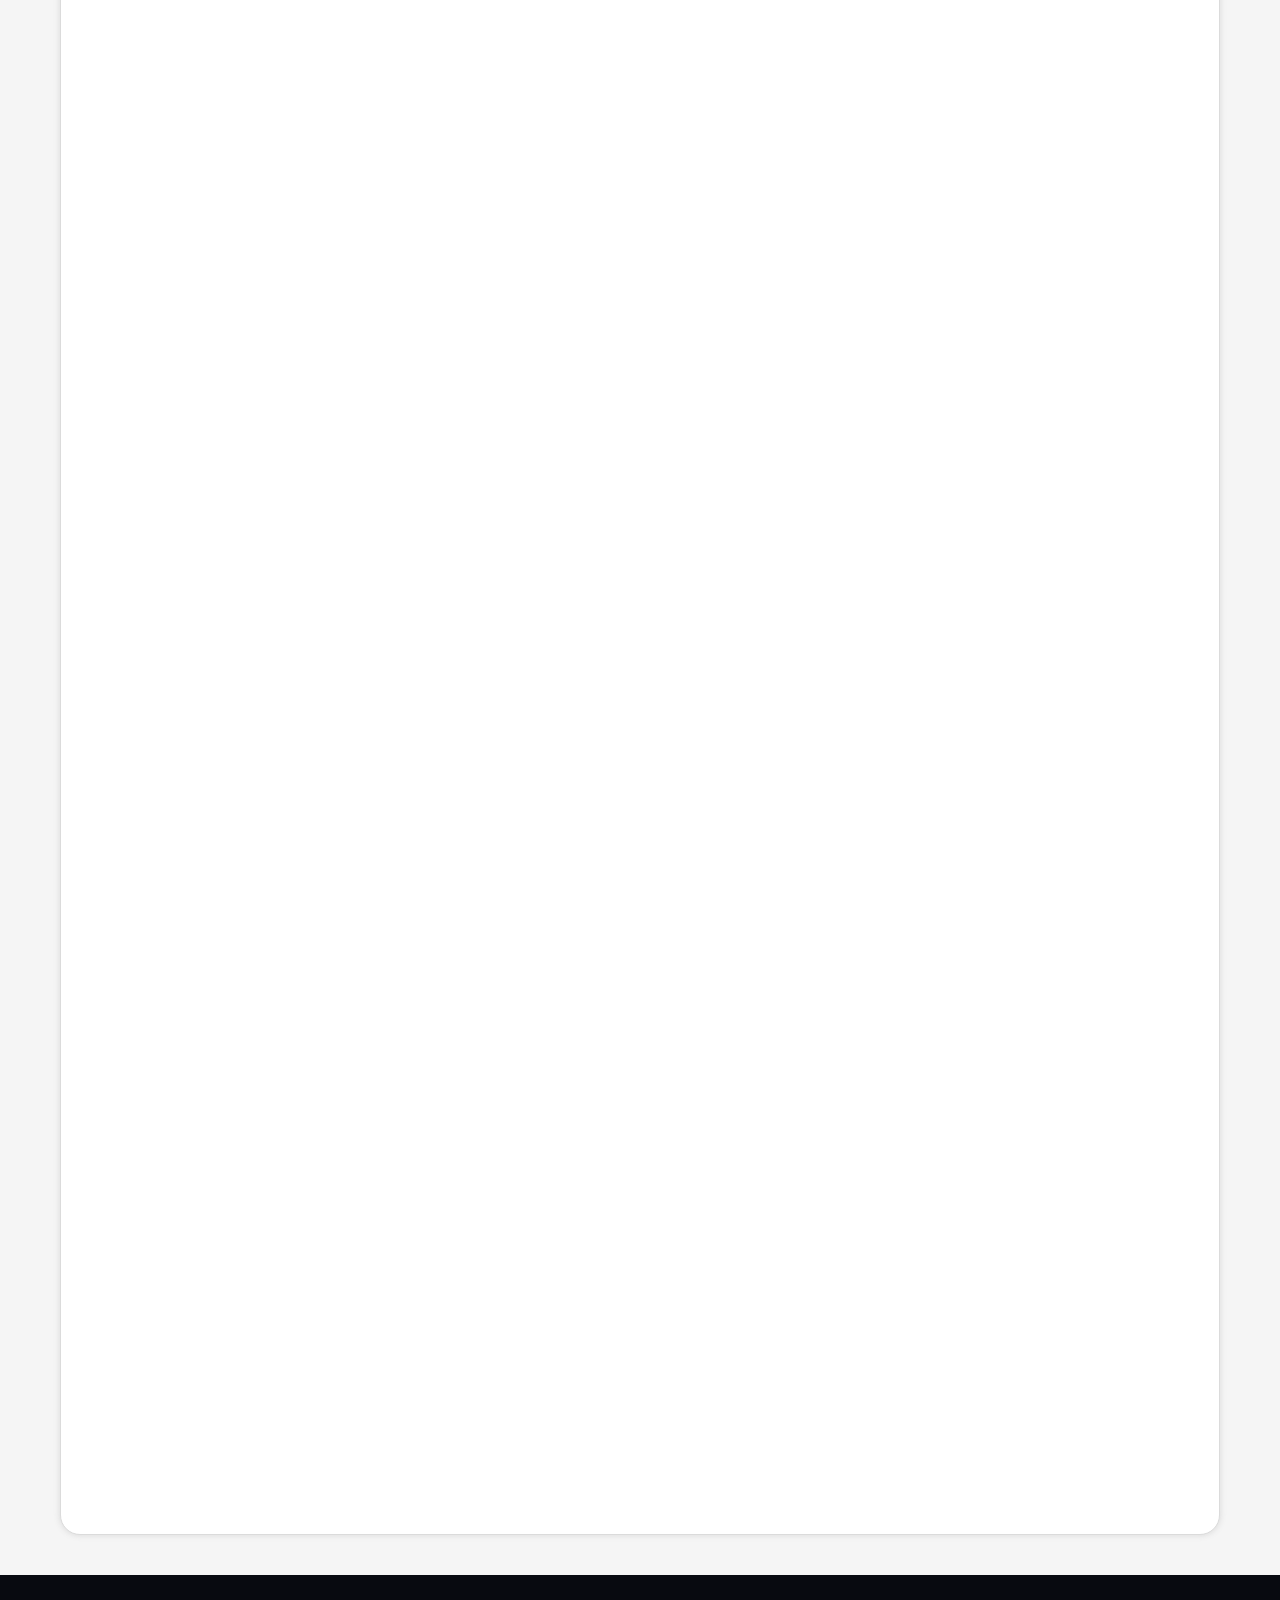
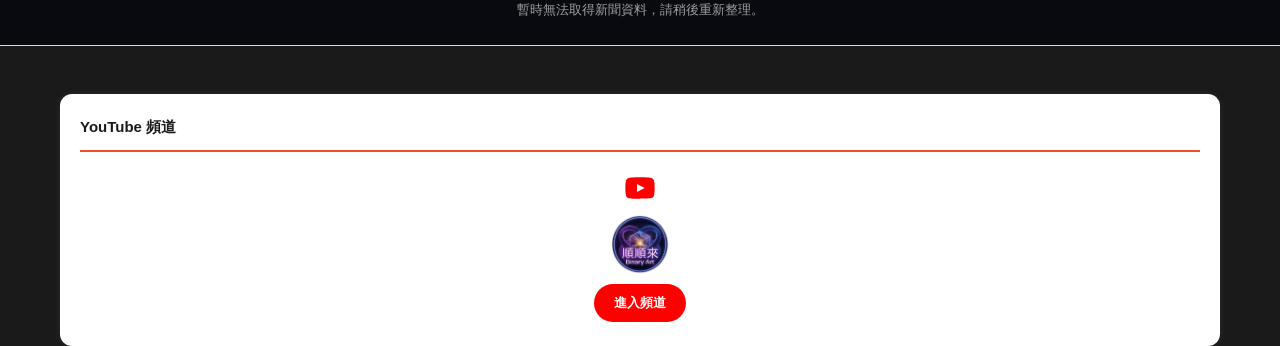
==== commit 6d2623e3: "revert: 移除新聞卡片牆功能，恢復到加入前的狀態 新增的兩個選單頁面(news-tsmc.html/news-tech.html)上線後接連出狀況（轉圈圈 卡住、修復後又造成首頁「即時科技新聞」" ====
--- a/index.html
+++ b/index.html
@@ -18,8 +18,6 @@
 
       <nav class="mini-nav" aria-label="主要導覽">
         <a href="index.html" class="active">首頁</a>
-        <a href="news-tsmc.html">台積電(2330)即時新聞</a>
-        <a href="news-tech.html">即時科技新聞</a>
         <a href="about.html">關於我</a>
       </nav>
     </div>
--- a/style.css
+++ b/style.css
@@ -231,89 +231,6 @@
 }
 
 /* ============================================================
-   新聞卡片牆頁面（news-tsmc.html / news-tech.html）
-   ============================================================ */
-.news-page-title {
-  font-size: clamp(20px, 3vw, 26px);
-  font-weight: 800;
-  color: var(--text-main);
-  margin-bottom: 20px;
-}
-
-.news-card-grid {
-  display: grid;
-  grid-template-columns: repeat(auto-fill, minmax(260px, 1fr));
-  gap: 20px;
-}
-
-.news-card {
-  display: flex;
-  flex-direction: column;
-  background: var(--bg-card);
-  border: 1px solid var(--border);
-  border-radius: var(--radius-md);
-  box-shadow: var(--shadow-card);
-  overflow: hidden;
-  transition: box-shadow var(--transition), transform var(--transition);
-}
-.news-card:hover {
-  box-shadow: var(--shadow-hover);
-  transform: translateY(-2px);
-  color: inherit;
-}
-
-/* 沒有縮圖的新聞卡片不會輸出這個區塊（見script.js），卡片直接從內文開始，不留空白 */
-.news-card-img {
-  width: 100%;
-  aspect-ratio: 16 / 9;
-  overflow: hidden;
-  background: var(--bg-page);
-}
-.news-card-img img {
-  width: 100%;
-  height: 100%;
-  object-fit: cover;
-}
-
-.news-card-body {
-  display: flex;
-  flex-direction: column;
-  gap: 8px;
-  padding: 16px;
-  flex: 1;
-}
-
-.news-card-body .news-badge { align-self: flex-start; }
-
-.news-card-title {
-  font-size: 15px;
-  font-weight: 700;
-  line-height: 1.5;
-  color: var(--text-main);
-}
-
-.news-card-excerpt {
-  font-size: 13px;
-  line-height: 1.7;
-  color: var(--text-muted);
-  flex: 1;
-  display: -webkit-box;
-  -webkit-line-clamp: 3;
-  -webkit-box-orient: vertical;
-  overflow: hidden;
-}
-
-.news-card-time {
-  font-size: 12px;
-  color: var(--text-muted);
-  margin-top: auto;
-}
-
-@media (max-width: 768px) {
-  .news-card-grid { grid-template-columns: 1fr; }
-}
-
-/* ============================================================
    MAGAZINE LAYOUT
    ============================================================ */
 .magazine-layout {
@@ -531,14 +448,6 @@
   .footer-bottom { flex-direction: column; text-align: center; }
 }
 
-@media (max-width: 480px) {
-  /* 4個選單項目＋logo在極窄螢幕擠不下同一列，讓nav換到logo下方第二行，
-     避免文字被裁掉或整頁出現水平捲動 */
-  .header-inner { flex-wrap: wrap; height: auto; padding-block: 10px; }
-  .mini-nav { width: 100%; gap: 2px; }
-  .mini-nav a { padding: 5px 6px; font-size: 12px; }
-}
-
 /* ============================================================
    尊重使用者動態偏好
    ============================================================ */
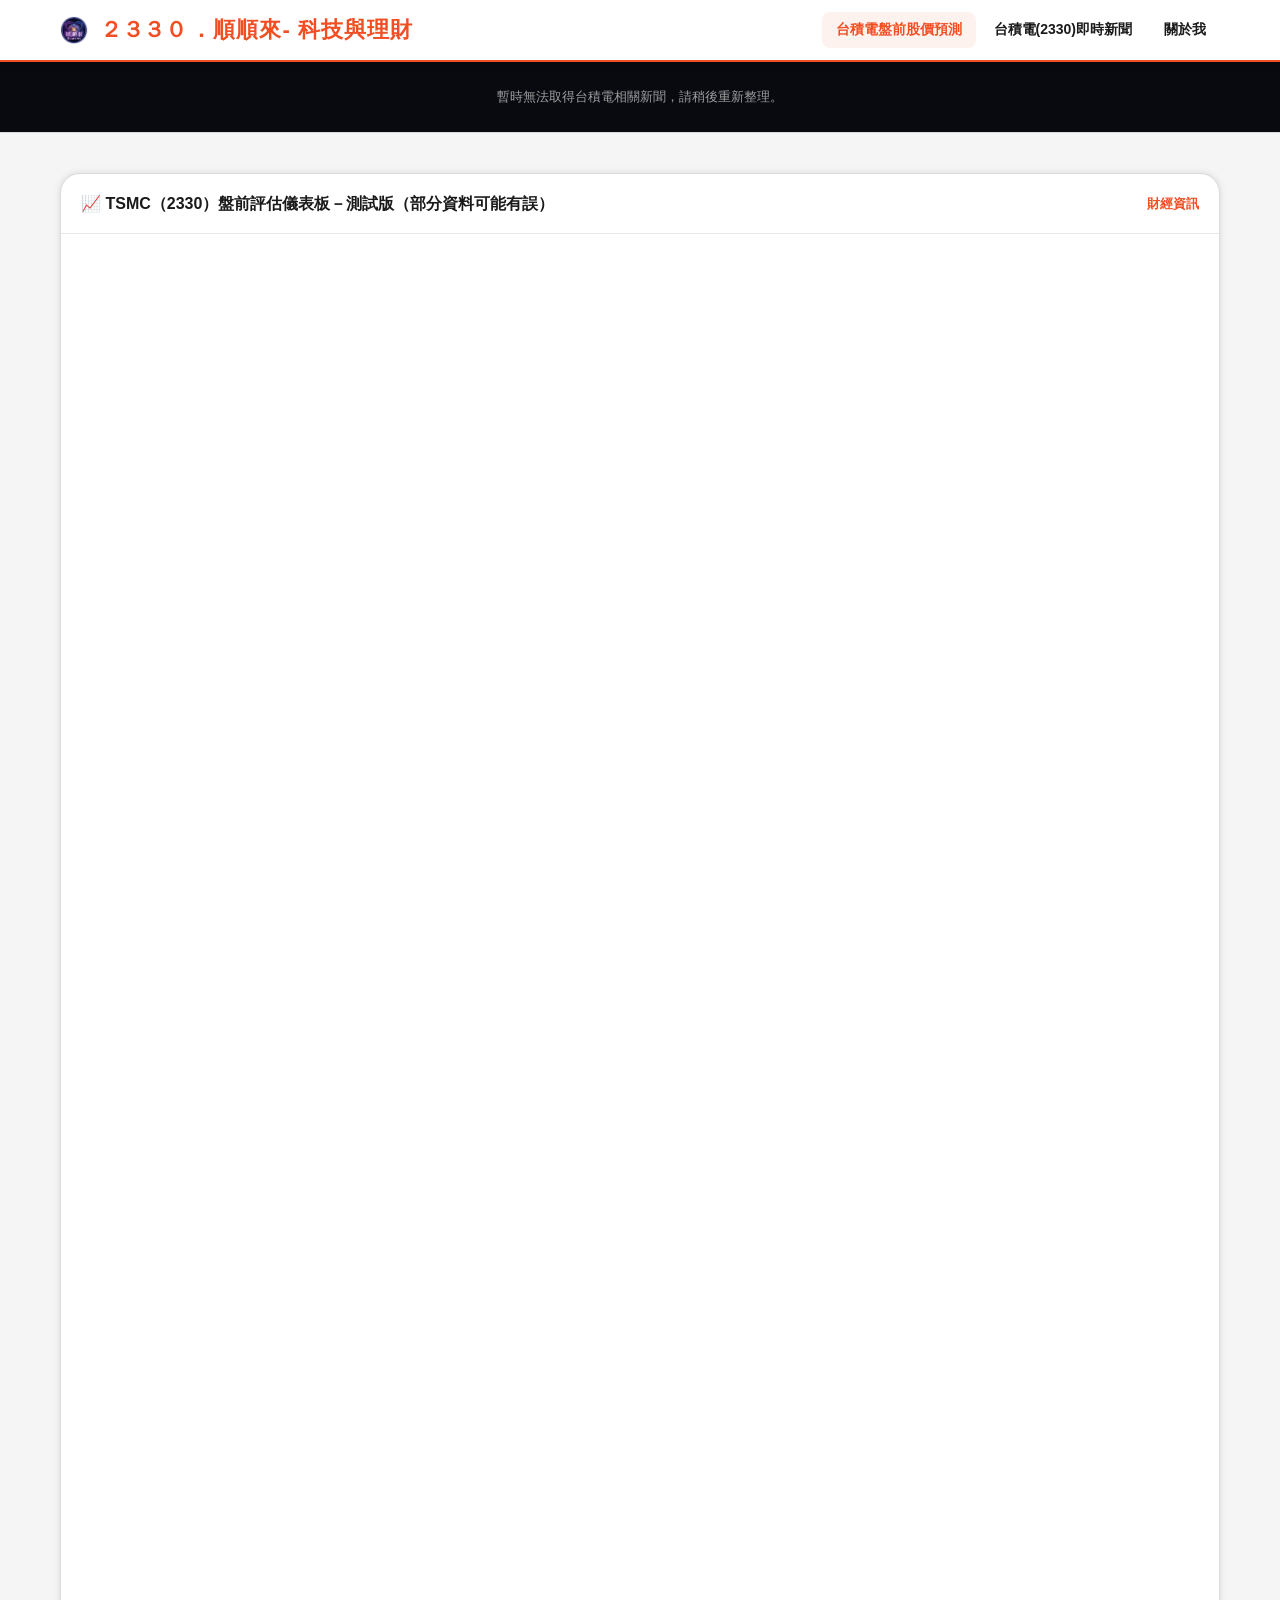
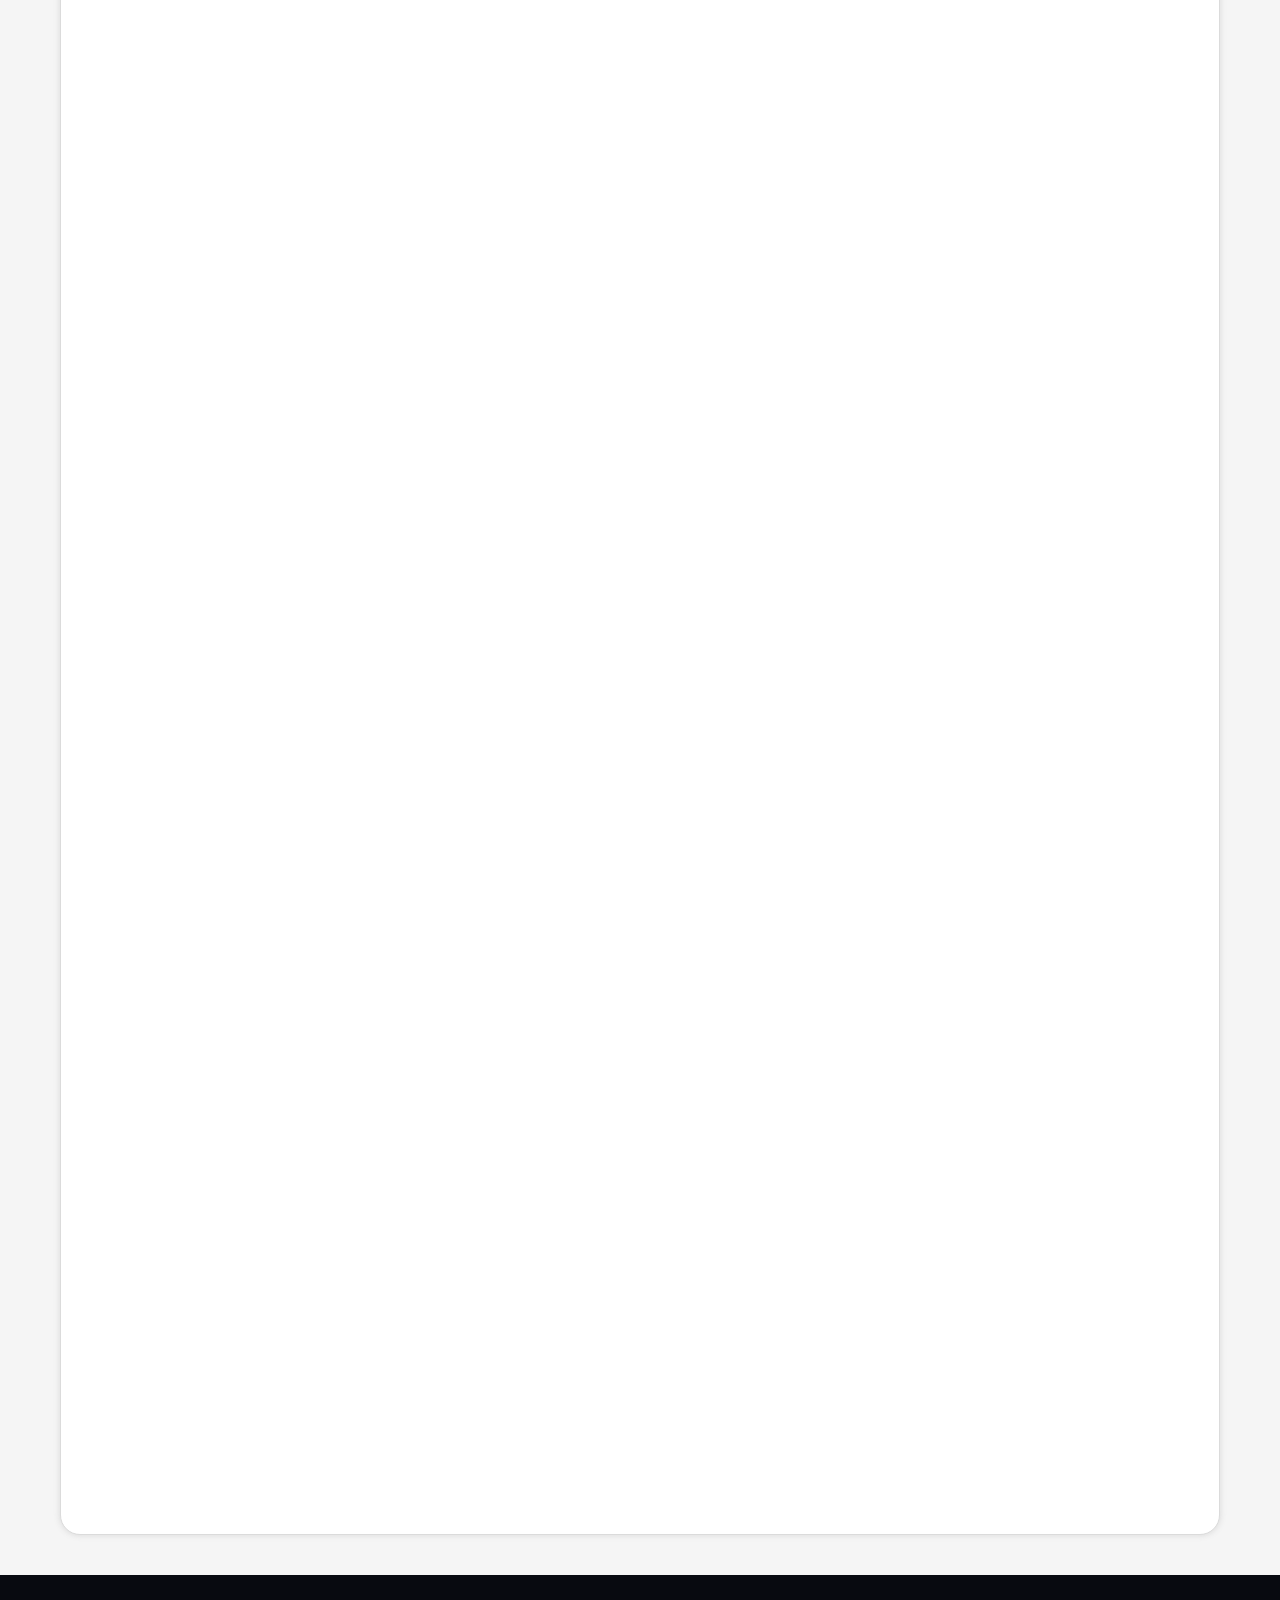
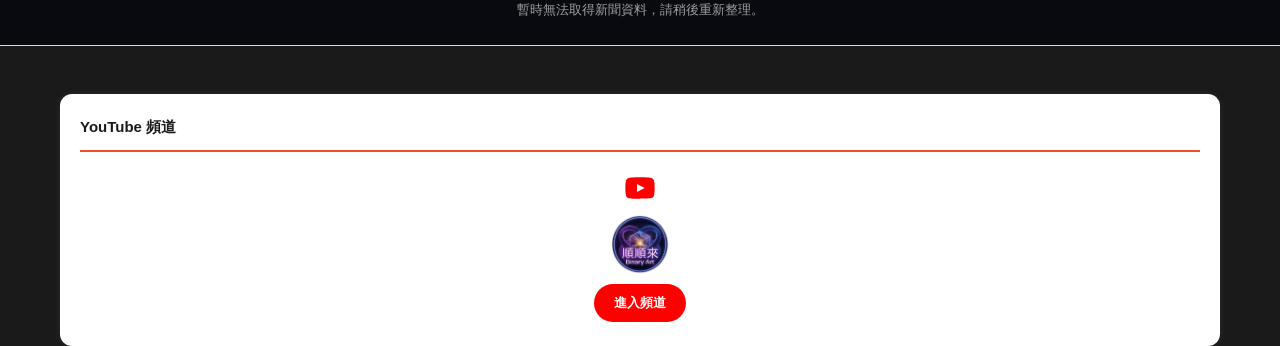
==== commit ac75fde9: "選單「首頁」改名為「台積電盤前股價預測」 使用者要求更換選單文字。index.html/about.html/article.html/news-tsmc.html 四個檔案的nav都各自把指向ind" ====
--- a/index.html
+++ b/index.html
@@ -17,7 +17,8 @@
       </a>
 
       <nav class="mini-nav" aria-label="主要導覽">
-        <a href="index.html" class="active">首頁</a>
+        <a href="index.html" class="active">台積電盤前股價預測</a>
+        <a href="news-tsmc.html">台積電(2330)即時新聞</a>
         <a href="about.html">關於我</a>
       </nav>
     </div>
--- a/style.css
+++ b/style.css
@@ -231,6 +231,78 @@
 }
 
 /* ============================================================
+   新聞卡片牆（news-tsmc.html 用，跟上方黑色列表顯示同一批資料）
+   ============================================================ */
+.news-card-grid {
+  display: grid;
+  grid-template-columns: repeat(auto-fill, minmax(240px, 1fr));
+  gap: 16px;
+}
+
+.news-card {
+  display: flex;
+  flex-direction: column;
+  background: var(--bg-card);
+  border: 1px solid var(--border);
+  border-radius: var(--radius-md);
+  box-shadow: var(--shadow-card);
+  overflow: hidden;
+  transition: box-shadow var(--transition), transform var(--transition);
+}
+.news-card:hover {
+  box-shadow: var(--shadow-hover);
+  transform: translateY(-2px);
+  color: inherit;
+}
+
+/* 依標題演算出的漸層色帶，取代真實文章配圖（這個新聞來源沒有圖可用），
+   純CSS背景色，不是圖片，不會有載入失敗的問題 */
+.news-card-accent {
+  height: 6px;
+  width: 100%;
+  flex-shrink: 0;
+}
+
+.news-card-body {
+  display: flex;
+  flex-direction: column;
+  gap: 6px;
+  padding: 14px 16px;
+  flex: 1;
+}
+
+/* 來源favicon小圖標＋相對時間這一排（取代真實新聞縮圖——Google新聞RSS本身
+   沒有內嵌圖片，改用來源網站的favicon當視覺辨識，不是文章大圖） */
+.news-card-meta {
+  display: flex;
+  align-items: center;
+  gap: 6px;
+}
+
+.news-card-favicon {
+  width: 16px;
+  height: 16px;
+  border-radius: 3px;
+  flex-shrink: 0;
+}
+
+.news-card-title {
+  font-size: 14px;
+  font-weight: 700;
+  color: var(--text-main);
+  line-height: 1.5;
+}
+
+.news-card-time {
+  font-size: 12px;
+  color: var(--text-muted);
+}
+
+@media (max-width: 480px) {
+  .news-card-grid { grid-template-columns: 1fr; }
+}
+
+/* ============================================================
    MAGAZINE LAYOUT
    ============================================================ */
 .magazine-layout {
@@ -448,6 +520,14 @@
   .footer-bottom { flex-direction: column; text-align: center; }
 }
 
+@media (max-width: 480px) {
+  /* 3個選單項目＋logo在極窄螢幕擠不下同一列，讓nav換到logo下方第二行，
+     避免文字被裁掉或整頁出現水平捲動 */
+  .header-inner { flex-wrap: wrap; height: auto; padding-block: 10px; }
+  .mini-nav { width: 100%; gap: 2px; }
+  .mini-nav a { padding: 5px 6px; font-size: 12px; }
+}
+
 /* ============================================================
    尊重使用者動態偏好
    ============================================================ */
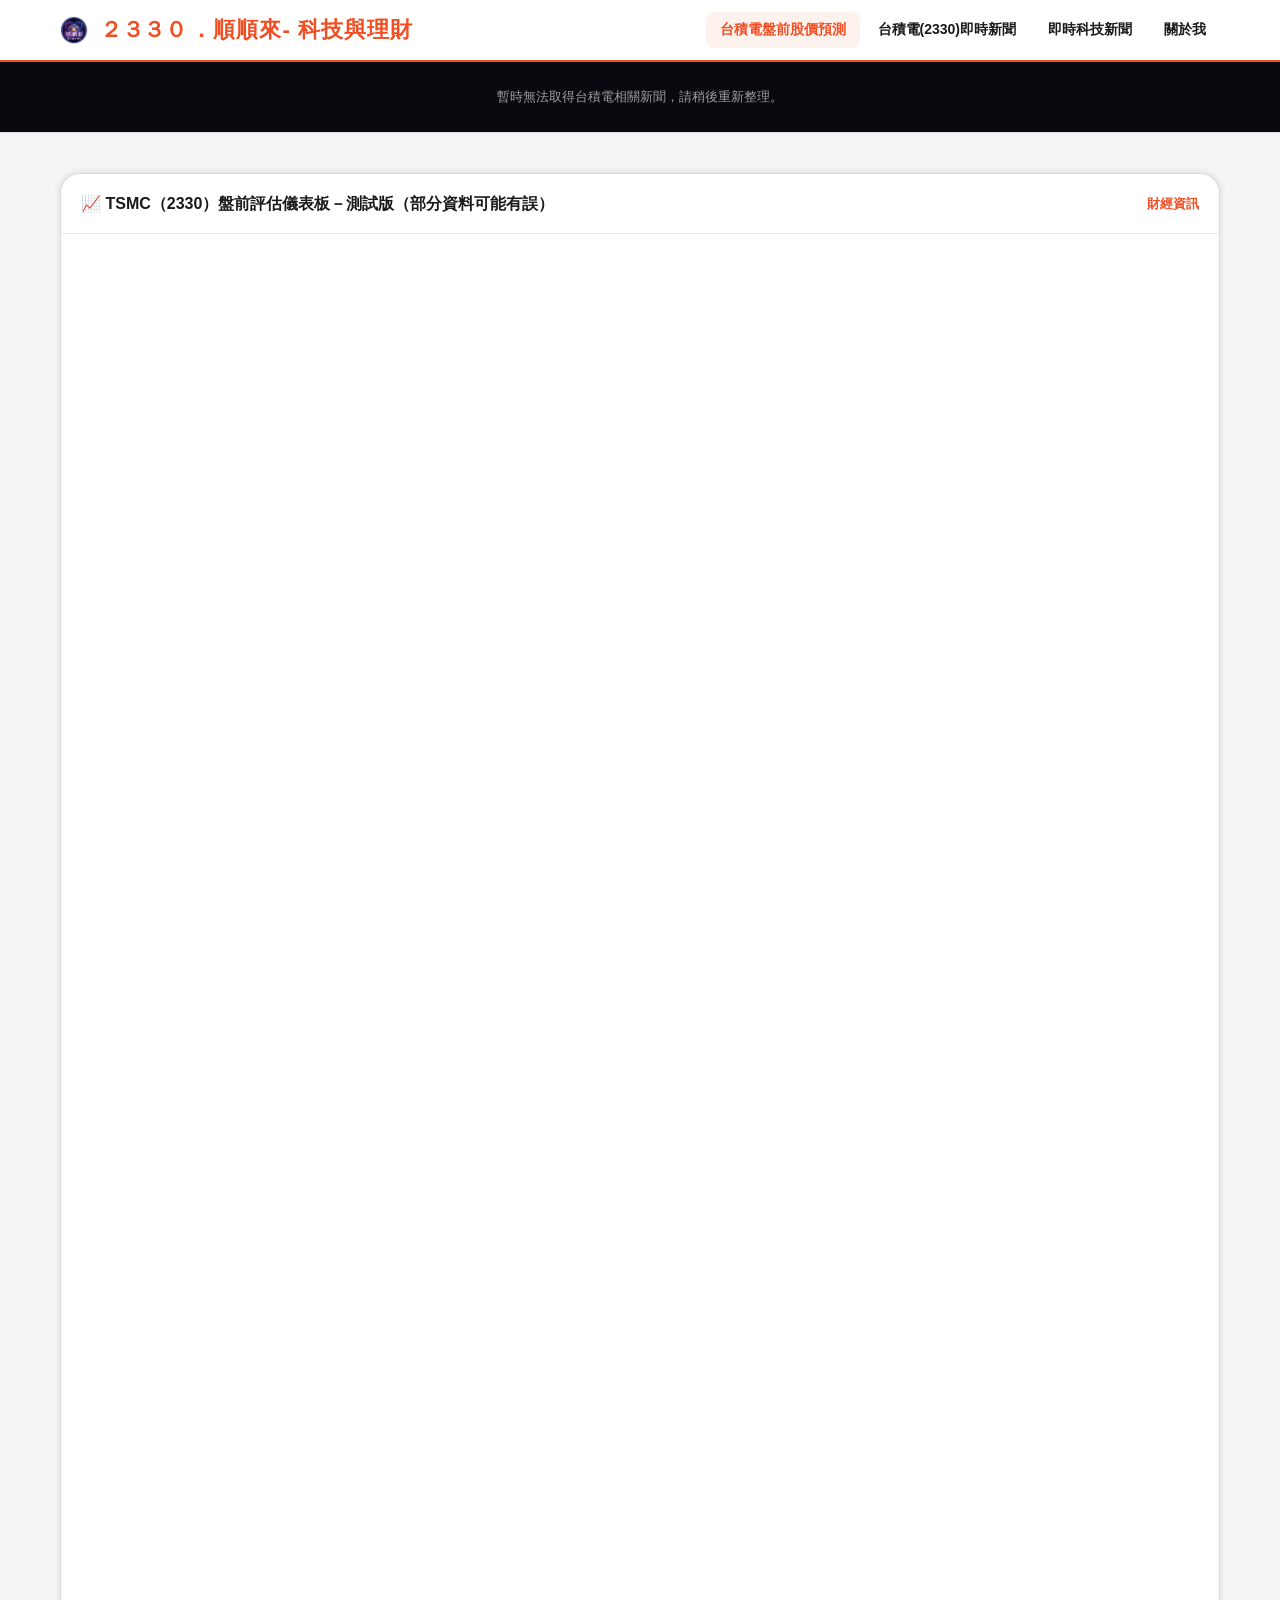
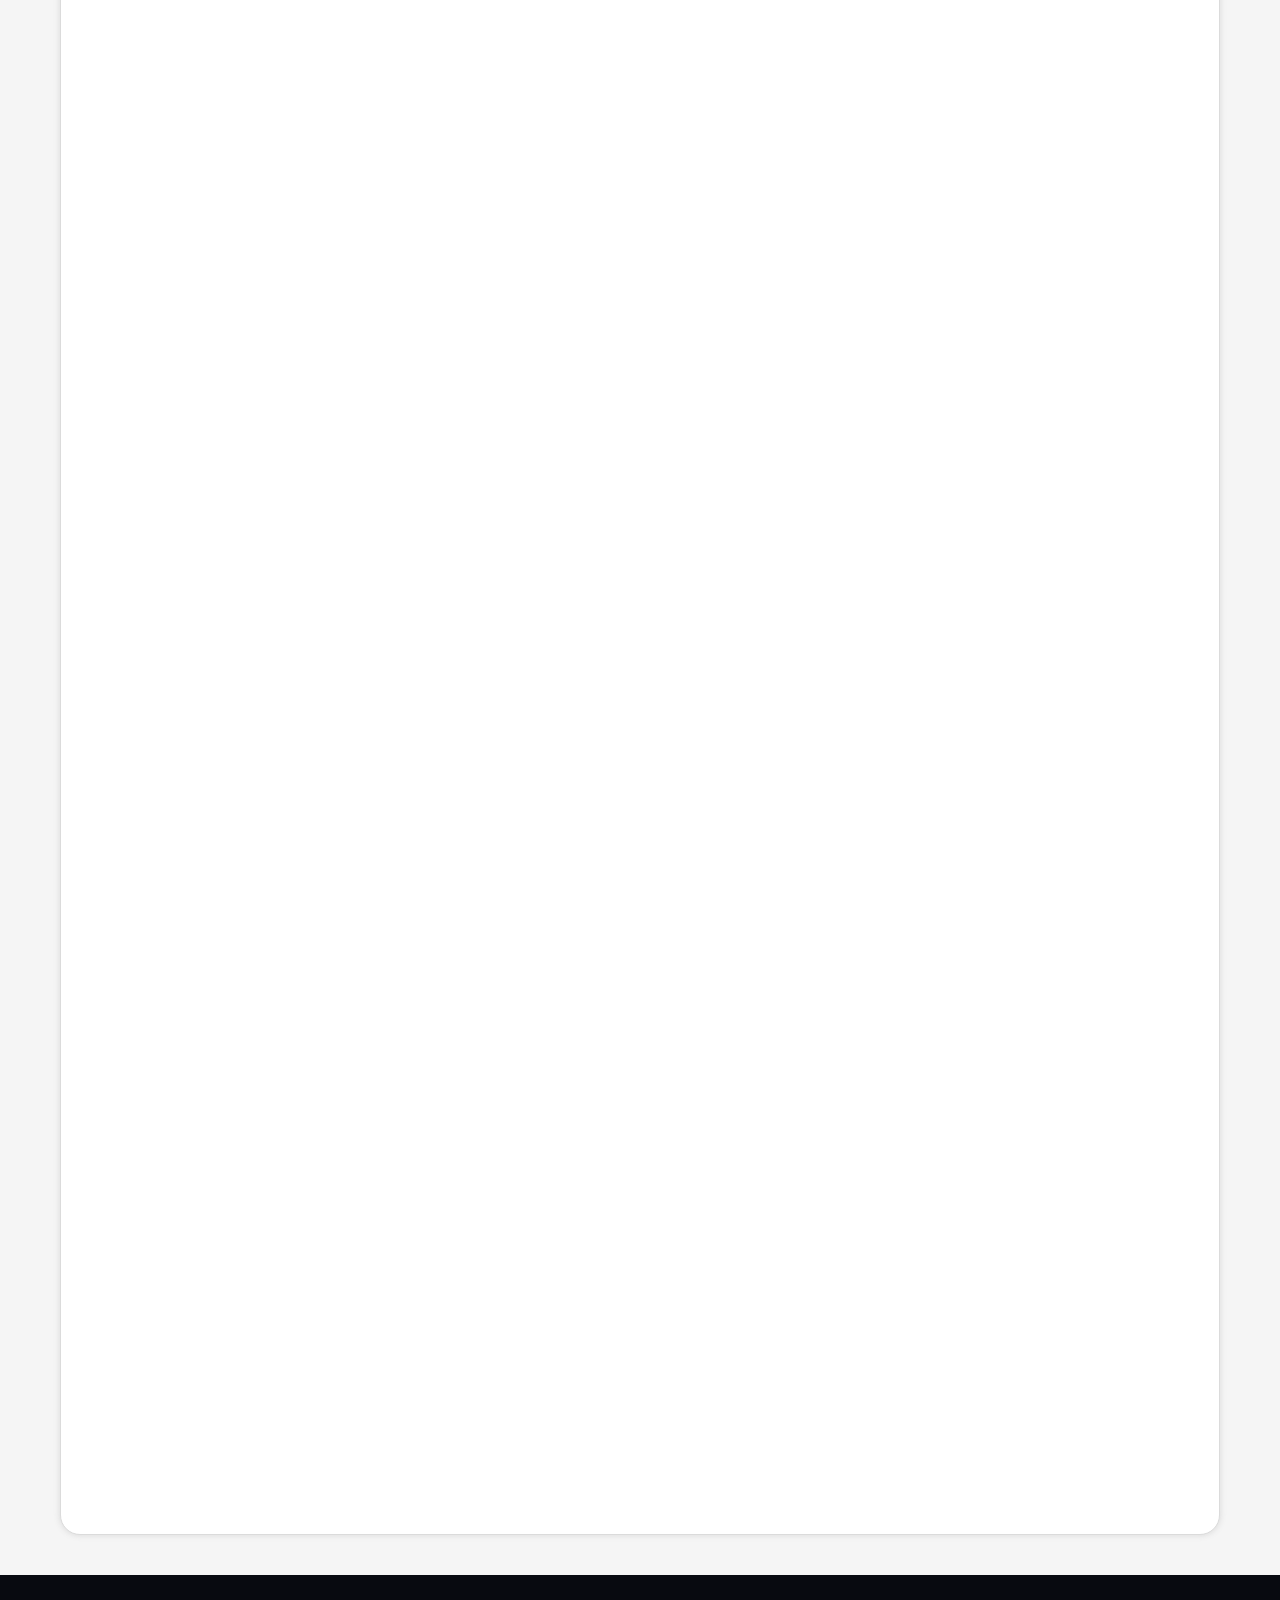
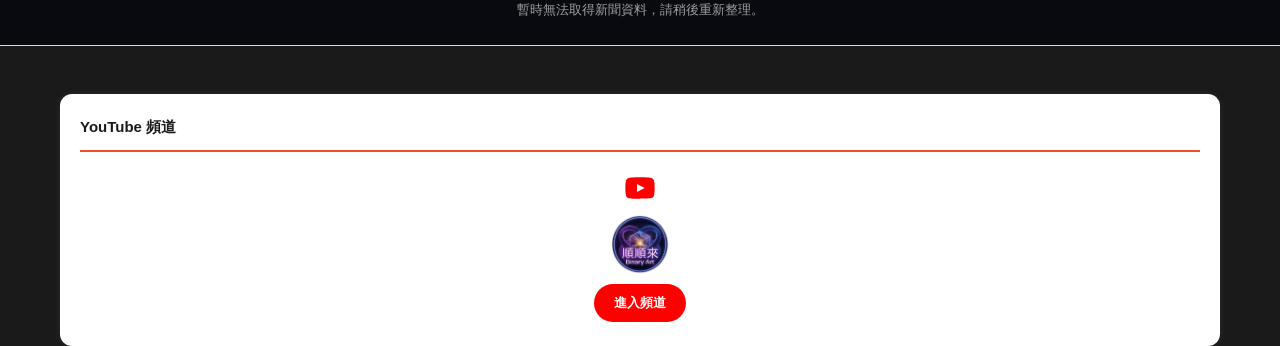
==== commit 00faf08a: "新增「即時科技新聞」選單頁面，做法比照台積電新聞頁 比照news-tsmc.html的既有模式：只fetch一次(NEWS_SOURCES三個來源，維持 count=10不拉高)，同一批資料同時渲染上" ====
--- a/index.html
+++ b/index.html
@@ -19,6 +19,7 @@
       <nav class="mini-nav" aria-label="主要導覽">
         <a href="index.html" class="active">台積電盤前股價預測</a>
         <a href="news-tsmc.html">台積電(2330)即時新聞</a>
+        <a href="news-tech.html">即時科技新聞</a>
         <a href="about.html">關於我</a>
       </nav>
     </div>
--- a/style.css
+++ b/style.css
@@ -521,10 +521,11 @@
 }
 
 @media (max-width: 480px) {
-  /* 3個選單項目＋logo在極窄螢幕擠不下同一列，讓nav換到logo下方第二行，
-     避免文字被裁掉或整頁出現水平捲動 */
+  /* 4個選單項目＋logo在極窄螢幕擠不下同一列，讓nav換到logo下方第二行；
+     nav本身也要能換行(flex-wrap)，否則4個項目在很窄的手機(例如375px)
+     還是會擠成一整條超出螢幕寬度，造成整頁水平捲動 */
   .header-inner { flex-wrap: wrap; height: auto; padding-block: 10px; }
-  .mini-nav { width: 100%; gap: 2px; }
+  .mini-nav { width: 100%; gap: 2px; flex-wrap: wrap; justify-content: center; }
   .mini-nav a { padding: 5px 6px; font-size: 12px; }
 }
 
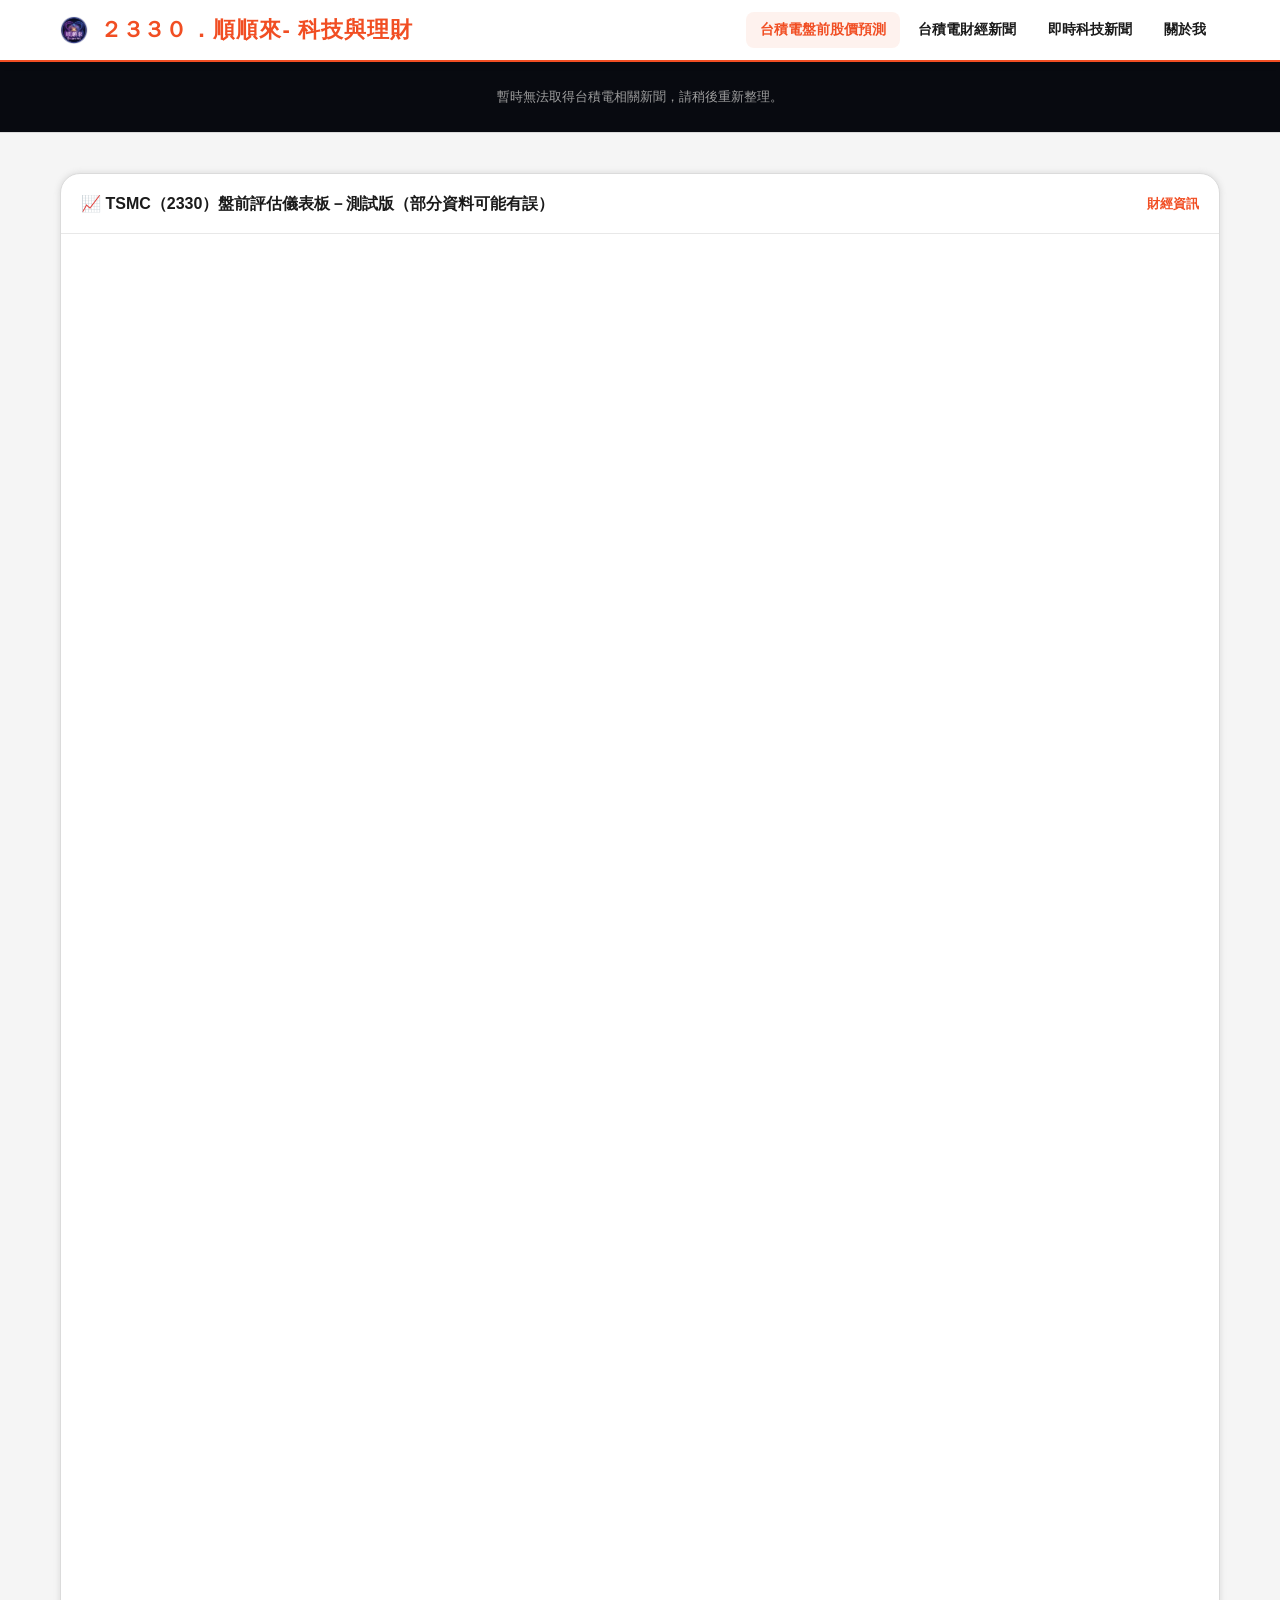
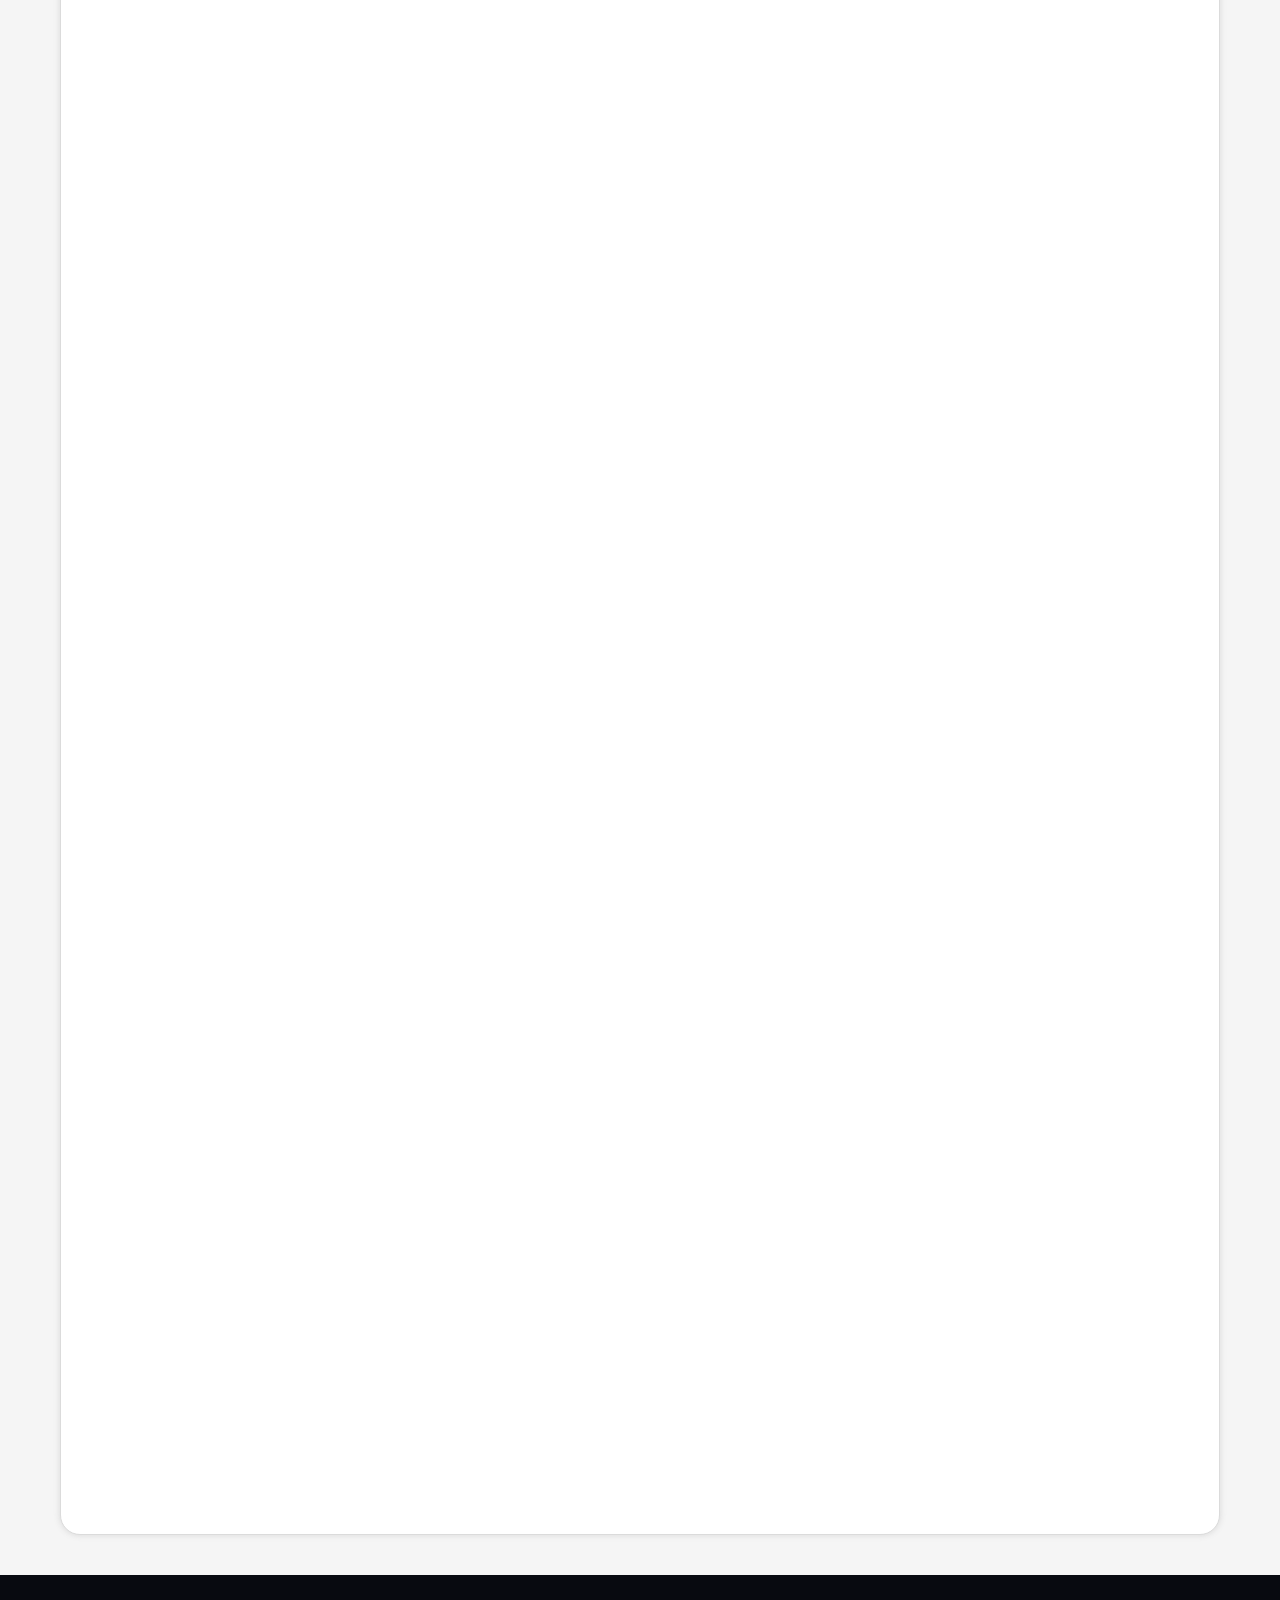
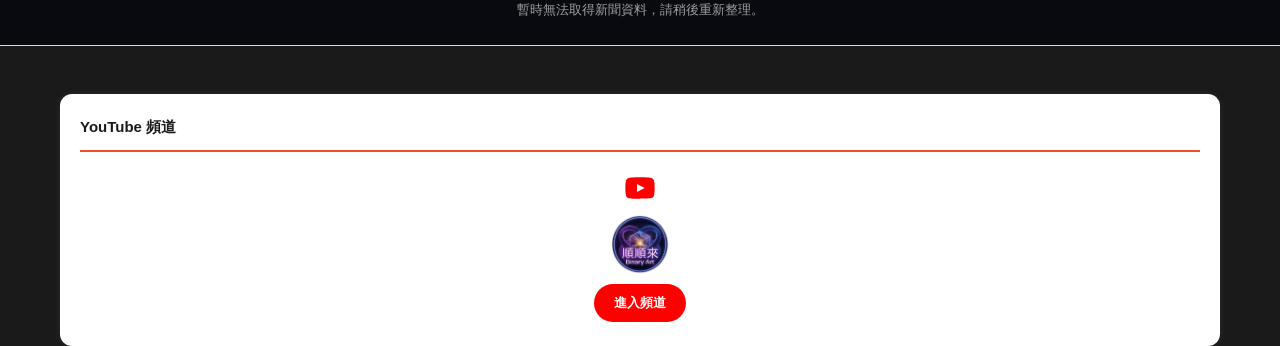
==== commit fd897c1f: "Update index.html" ====
--- a/index.html
+++ b/index.html
@@ -18,7 +18,7 @@
 
       <nav class="mini-nav" aria-label="主要導覽">
         <a href="index.html" class="active">台積電盤前股價預測</a>
-        <a href="news-tsmc.html">台積電(2330)即時新聞</a>
+        <a href="news-tsmc.html">台積電財經新聞</a>
         <a href="news-tech.html">即時科技新聞</a>
         <a href="about.html">關於我</a>
       </nav>
